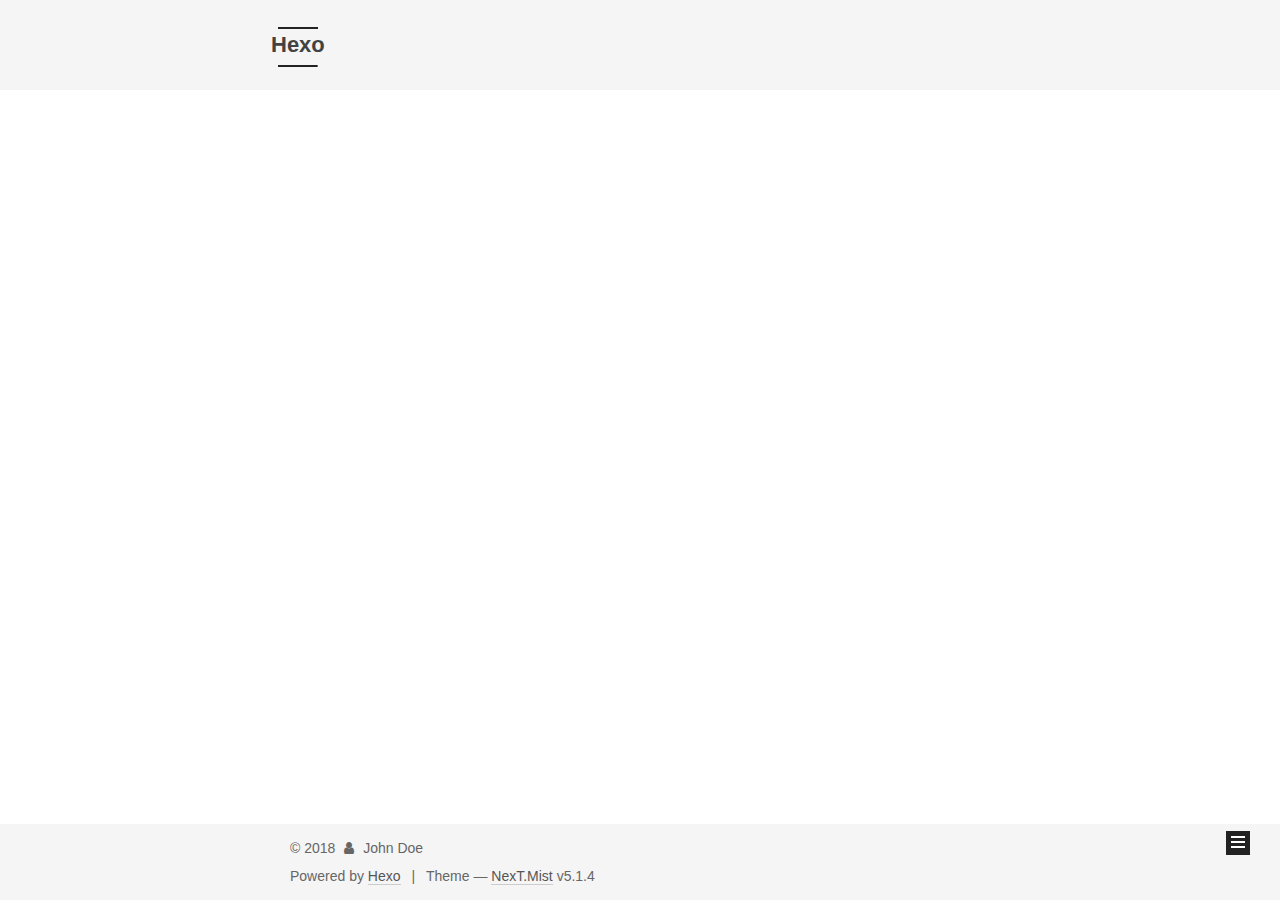
==== archives/index.html @ e2e6864e "Site updated: 2018-07-01 20:54:24" ====
<!DOCTYPE html>



  


<html class="theme-next mist use-motion" lang="">
<head>
  <meta charset="UTF-8"/>
<meta http-equiv="X-UA-Compatible" content="IE=edge" />
<meta name="viewport" content="width=device-width, initial-scale=1, maximum-scale=1"/>
<meta name="theme-color" content="#222">









<meta http-equiv="Cache-Control" content="no-transform" />
<meta http-equiv="Cache-Control" content="no-siteapp" />
















  
  
  <link href="/lib/fancybox/source/jquery.fancybox.css?v=2.1.5" rel="stylesheet" type="text/css" />







<link href="/lib/font-awesome/css/font-awesome.min.css?v=4.6.2" rel="stylesheet" type="text/css" />

<link href="/css/main.css?v=5.1.4" rel="stylesheet" type="text/css" />


  <link rel="apple-touch-icon" sizes="180x180" href="/images/apple-touch-icon-next.png?v=5.1.4">


  <link rel="icon" type="image/png" sizes="32x32" href="/images/favicon-32x32-next.png?v=5.1.4">


  <link rel="icon" type="image/png" sizes="16x16" href="/images/favicon-16x16-next.png?v=5.1.4">


  <link rel="mask-icon" href="/images/logo.svg?v=5.1.4" color="#222">





  <meta name="keywords" content="Hexo, NexT" />










<meta property="og:type" content="website">
<meta property="og:title" content="Hexo">
<meta property="og:url" content="http://yoursite.com/archives/index.html">
<meta property="og:site_name" content="Hexo">
<meta property="og:locale" content="default">
<meta name="twitter:card" content="summary">
<meta name="twitter:title" content="Hexo">



<script type="text/javascript" id="hexo.configurations">
  var NexT = window.NexT || {};
  var CONFIG = {
    root: '/',
    scheme: 'Mist',
    version: '5.1.4',
    sidebar: {"position":"left","display":"post","offset":12,"b2t":false,"scrollpercent":false,"onmobile":false},
    fancybox: true,
    tabs: true,
    motion: {"enable":true,"async":false,"transition":{"post_block":"fadeIn","post_header":"slideDownIn","post_body":"slideDownIn","coll_header":"slideLeftIn","sidebar":"slideUpIn"}},
    duoshuo: {
      userId: '0',
      author: 'Author'
    },
    algolia: {
      applicationID: '',
      apiKey: '',
      indexName: '',
      hits: {"per_page":10},
      labels: {"input_placeholder":"Search for Posts","hits_empty":"We didn't find any results for the search: ${query}","hits_stats":"${hits} results found in ${time} ms"}
    }
  };
</script>



  <link rel="canonical" href="http://yoursite.com/archives/"/>





  <title>Archive | Hexo</title>
  








</head>

<body itemscope itemtype="http://schema.org/WebPage" lang="default">

  
  
    
  

  <div class="container sidebar-position-left page-archive">
    <div class="headband"></div>

    <header id="header" class="header" itemscope itemtype="http://schema.org/WPHeader">
      <div class="header-inner"><div class="site-brand-wrapper">
  <div class="site-meta ">
    

    <div class="custom-logo-site-title">
      <a href="/"  class="brand" rel="start">
        <span class="logo-line-before"><i></i></span>
        <span class="site-title">Hexo</span>
        <span class="logo-line-after"><i></i></span>
      </a>
    </div>
      
        <p class="site-subtitle"></p>
      
  </div>

  <div class="site-nav-toggle">
    <button>
      <span class="btn-bar"></span>
      <span class="btn-bar"></span>
      <span class="btn-bar"></span>
    </button>
  </div>
</div>

<nav class="site-nav">
  

  
    <ul id="menu" class="menu">
      
        
        <li class="menu-item menu-item-home">
          <a href="/" rel="section">
            
              <i class="menu-item-icon fa fa-fw fa-home"></i> <br />
            
            Home
          </a>
        </li>
      
        
        <li class="menu-item menu-item-archives">
          <a href="/archives/" rel="section">
            
              <i class="menu-item-icon fa fa-fw fa-archive"></i> <br />
            
            Archives
          </a>
        </li>
      

      
    </ul>
  

  
</nav>



 </div>
    </header>

    <main id="main" class="main">
      <div class="main-inner">
        <div class="content-wrap">
          <div id="content" class="content">
            

  
  
  
  <div class="post-block archive">
    <div id="posts" class="posts-collapse">
      <span class="archive-move-on"></span>

      <span class="archive-page-counter">
        
        
        
          
        
        Um..! 1 post. Keep on posting.
      </span>

      

        
        
        

        
          
          <div class="collection-title">
            <h1 class="archive-year" id="archive-year-2018">2018</h1>
          </div>
        
        

        

  <article class="post post-type-normal" itemscope itemtype="http://schema.org/Article">
    <header class="post-header">

      <h2 class="post-title">
        
            <a class="post-title-link" href="/2018/07/01/hello-world/" itemprop="url">
              
                <span itemprop="name">Hello World</span>
              
            </a>
        
      </h2>

      <div class="post-meta">
        <time class="post-time" itemprop="dateCreated"
              datetime="2018-07-01T20:14:04+08:00"
              content="2018-07-01" >
          07-01
        </time>
      </div>

    </header>
  </article>



      

    </div>
  </div>
  
  
  

  



          </div>
          


          

        </div>
        
          
  
  <div class="sidebar-toggle">
    <div class="sidebar-toggle-line-wrap">
      <span class="sidebar-toggle-line sidebar-toggle-line-first"></span>
      <span class="sidebar-toggle-line sidebar-toggle-line-middle"></span>
      <span class="sidebar-toggle-line sidebar-toggle-line-last"></span>
    </div>
  </div>

  <aside id="sidebar" class="sidebar">
    
    <div class="sidebar-inner">

      

      

      <section class="site-overview-wrap sidebar-panel sidebar-panel-active">
        <div class="site-overview">
          <div class="site-author motion-element" itemprop="author" itemscope itemtype="http://schema.org/Person">
            
              <p class="site-author-name" itemprop="name">John Doe</p>
              <p class="site-description motion-element" itemprop="description"></p>
          </div>

          <nav class="site-state motion-element">

            
              <div class="site-state-item site-state-posts">
              
                <a href="/archives/">
              
                  <span class="site-state-item-count">1</span>
                  <span class="site-state-item-name">posts</span>
                </a>
              </div>
            

            

            

          </nav>

          

          

          
          

          
          

          

        </div>
      </section>

      

      

    </div>
  </aside>


        
      </div>
    </main>

    <footer id="footer" class="footer">
      <div class="footer-inner">
        <div class="copyright">&copy; <span itemprop="copyrightYear">2018</span>
  <span class="with-love">
    <i class="fa fa-user"></i>
  </span>
  <span class="author" itemprop="copyrightHolder">John Doe</span>

  
</div>


  <div class="powered-by">Powered by <a class="theme-link" target="_blank" href="https://hexo.io">Hexo</a></div>



  <span class="post-meta-divider">|</span>



  <div class="theme-info">Theme &mdash; <a class="theme-link" target="_blank" href="https://github.com/iissnan/hexo-theme-next">NexT.Mist</a> v5.1.4</div>




        







        
      </div>
    </footer>

    
      <div class="back-to-top">
        <i class="fa fa-arrow-up"></i>
        
      </div>
    

    

  </div>

  

<script type="text/javascript">
  if (Object.prototype.toString.call(window.Promise) !== '[object Function]') {
    window.Promise = null;
  }
</script>









  












  
  
    <script type="text/javascript" src="/lib/jquery/index.js?v=2.1.3"></script>
  

  
  
    <script type="text/javascript" src="/lib/fastclick/lib/fastclick.min.js?v=1.0.6"></script>
  

  
  
    <script type="text/javascript" src="/lib/jquery_lazyload/jquery.lazyload.js?v=1.9.7"></script>
  

  
  
    <script type="text/javascript" src="/lib/velocity/velocity.min.js?v=1.2.1"></script>
  

  
  
    <script type="text/javascript" src="/lib/velocity/velocity.ui.min.js?v=1.2.1"></script>
  

  
  
    <script type="text/javascript" src="/lib/fancybox/source/jquery.fancybox.pack.js?v=2.1.5"></script>
  


  


  <script type="text/javascript" src="/js/src/utils.js?v=5.1.4"></script>

  <script type="text/javascript" src="/js/src/motion.js?v=5.1.4"></script>



  
  

  

  


  <script type="text/javascript" src="/js/src/bootstrap.js?v=5.1.4"></script>



  


  




	





  





  












  





  

  

  

  
  

  

  

  

</body>
</html>
---- css/main.css ----
/* normalize.css v3.0.2 | MIT License | git.io/normalize */
html {
  font-family: sans-serif; /* 1 */
  -ms-text-size-adjust: 100%; /* 2 */
  -webkit-text-size-adjust: 100%; /* 2 */
}
body {
  margin: 0;
}
article,
aside,
details,
figcaption,
figure,
footer,
header,
hgroup,
main,
menu,
nav,
section,
summary {
  display: block;
}
audio,
canvas,
progress,
video {
  display: inline-block; /* 1 */
  vertical-align: baseline; /* 2 */
}
audio:not([controls]) {
  display: none;
  height: 0;
}
[hidden],
template {
  display: none;
}
a {
  background-color: transparent;
}
a:active,
a:hover {
  outline: 0;
}
abbr[title] {
  border-bottom: 1px dotted;
}
b,
strong {
  font-weight: bold;
}
dfn {
  font-style: italic;
}
h1 {
  font-size: 2em;
  margin: 0.67em 0;
}
mark {
  background: #ff0;
  color: #000;
}
small {
  font-size: 80%;
}
sub,
sup {
  font-size: 75%;
  line-height: 0;
  position: relative;
  vertical-align: baseline;
}
sup {
  top: -0.5em;
}
sub {
  bottom: -0.25em;
}
img {
  border: 0;
}
svg:not(:root) {
  overflow: hidden;
}
figure {
  margin: 1em 40px;
}
hr {
  -moz-box-sizing: content-box;
  box-sizing: content-box;
  height: 0;
}
pre {
  overflow: auto;
}
code,
kbd,
pre,
samp {
  font-family: monospace, monospace;
  font-size: 1em;
}
button,
input,
optgroup,
select,
textarea {
  color: inherit; /* 1 */
  font: inherit; /* 2 */
  margin: 0; /* 3 */
}
button {
  overflow: visible;
}
button,
select {
  text-transform: none;
}
button,
html input[type="button"],
input[type="reset"],
input[type="submit"] {
  -webkit-appearance: button; /* 2 */
  cursor: pointer; /* 3 */
}
button[disabled],
html input[disabled] {
  cursor: default;
}
button::-moz-focus-inner,
input::-moz-focus-inner {
  border: 0;
  padding: 0;
}
input {
  line-height: normal;
}
input[type="checkbox"],
input[type="radio"] {
  box-sizing: border-box; /* 1 */
  padding: 0; /* 2 */
}
input[type="number"]::-webkit-inner-spin-button,
input[type="number"]::-webkit-outer-spin-button {
  height: auto;
}
input[type="search"] {
  -webkit-appearance: textfield; /* 1 */
  -moz-box-sizing: content-box;
  -webkit-box-sizing: content-box; /* 2 */
  box-sizing: content-box;
}
input[type="search"]::-webkit-search-cancel-button,
input[type="search"]::-webkit-search-decoration {
  -webkit-appearance: none;
}
fieldset {
  border: 1px solid #c0c0c0;
  margin: 0 2px;
  padding: 0.35em 0.625em 0.75em;
}
legend {
  border: 0; /* 1 */
  padding: 0; /* 2 */
}
textarea {
  overflow: auto;
}
optgroup {
  font-weight: bold;
}
table {
  border-collapse: collapse;
  border-spacing: 0;
}
td,
th {
  padding: 0;
}
::selection {
  background: #262a30;
  color: #fff;
}
body {
  position: relative;
  font-family: 'Lato', "PingFang SC", "Microsoft YaHei", sans-serif;
  font-size: 14px;
  line-height: 2;
  color: #555;
  background: #fff;
}
@media (max-width: 767px) {
  body {
    padding-right: 0 !important;
  }
}
@media (min-width: 768px) and (max-width: 991px) {
  body {
    padding-right: 0 !important;
  }
}
@media (min-width: 1600px) {
  body {
    font-size: 16px;
  }
}
h1,
h2,
h3,
h4,
h5,
h6 {
  margin: 0;
  padding: 0;
  font-weight: bold;
  line-height: 1.5;
  font-family: 'Lato', "PingFang SC", "Microsoft YaHei", sans-serif;
}
h2,
h3,
h4,
h5,
h6 {
  margin: 20px 0 15px;
}
h1 {
  font-size: 24px;
}
@media (max-width: 767px) {
  h1 {
    font-size: 20px;
  }
}
h2 {
  font-size: 22px;
}
@media (max-width: 767px) {
  h2 {
    font-size: 18px;
  }
}
h3 {
  font-size: 20px;
}
@media (max-width: 767px) {
  h3 {
    font-size: 16px;
  }
}
h4 {
  font-size: 18px;
}
@media (max-width: 767px) {
  h4 {
    font-size: 14px;
  }
}
h5 {
  font-size: 16px;
}
@media (max-width: 767px) {
  h5 {
    font-size: 12px;
  }
}
h6 {
  font-size: 14px;
}
@media (max-width: 767px) {
  h6 {
    font-size: 10px;
  }
}
p {
  margin: 0 0 20px 0;
}
a {
  color: #555;
  text-decoration: none;
  outline: none;
  border-bottom: 1px solid #999;
  word-wrap: break-word;
}
a:hover {
  color: #222;
  border-bottom-color: #222;
}
blockquote {
  margin: 0;
  padding: 0;
}
img {
  display: block;
  margin: auto;
  max-width: 100%;
  height: auto;
}
hr {
  margin: 40px 0;
  height: 3px;
  border: none;
  background-color: #ddd;
  background-image: repeating-linear-gradient(-45deg, #fff, #fff 4px, transparent 4px, transparent 8px);
}
blockquote {
  padding: 0 15px;
  color: #666;
  border-left: 4px solid #ddd;
}
blockquote cite::before {
  content: "-";
  padding: 0 5px;
}
dt {
  font-weight: 700;
}
dd {
  margin: 0;
  padding: 0;
}
kbd {
  border: 1px solid #ccc;
  border-radius: 0.2em;
  box-shadow: 0.1em 0.1em 0.2em rgba(0,0,0,0.1);
  background-color: #f9f9f9;
  font-family: inherit;
  background-image: -webkit-linear-gradient(top, #eee, #fff, #eee);
  padding: 0.1em 0.3em;
  white-space: nowrap;
}
.text-left {
  text-align: left;
}
.text-center {
  text-align: center;
}
.text-right {
  text-align: right;
}
.text-justify {
  text-align: justify;
}
.text-nowrap {
  white-space: nowrap;
}
.text-lowercase {
  text-transform: lowercase;
}
.text-uppercase {
  text-transform: uppercase;
}
.text-capitalize {
  text-transform: capitalize;
}
.center-block {
  display: block;
  margin-left: auto;
  margin-right: auto;
}
.clearfix:before,
.clearfix:after {
  content: " ";
  display: table;
}
.clearfix:after {
  clear: both;
}
.pullquote {
  width: 45%;
}
.pullquote.left {
  float: left;
  margin-left: 5px;
  margin-right: 10px;
}
.pullquote.right {
  float: right;
  margin-left: 10px;
  margin-right: 5px;
}
.affix.affix.affix {
  position: fixed;
}
.translation {
  margin-top: -20px;
  font-size: 14px;
  color: #999;
}
.scrollbar-measure {
  width: 100px;
  height: 100px;
  overflow: scroll;
  position: absolute;
  top: -9999px;
}
.use-motion .motion-element {
  opacity: 0;
}
table {
  margin: 20px 0;
  width: 100%;
  border-collapse: collapse;
  border-spacing: 0;
  border: 1px solid #ddd;
  font-size: 14px;
  table-layout: fixed;
  word-wrap: break-all;
}
table>tbody>tr:nth-of-type(odd) {
  background-color: #f9f9f9;
}
table>tbody>tr:hover {
  background-color: #f5f5f5;
}
caption,
th,
td {
  padding: 8px;
  text-align: left;
  vertical-align: middle;
  font-weight: normal;
}
th,
td {
  border-bottom: 3px solid #ddd;
  border-right: 1px solid #eee;
}
th {
  padding-bottom: 10px;
  font-weight: 700;
}
td {
  border-bottom-width: 1px;
}
html,
body {
  height: 100%;
}
.container {
  position: relative;
  min-height: 100%;
}
.header-inner {
  margin: 0 auto;
  padding: 100px 0 70px;
  width: 700px;
}
@media (min-width: 1600px) {
  .container .header-inner {
    width: 900px;
  }
}
.main {
  padding-bottom: 150px;
}
.main-inner {
  margin: 0 auto;
  width: 700px;
}
@media (min-width: 1600px) {
  .container .main-inner {
    width: 900px;
  }
}
.footer {
  position: absolute;
  left: 0;
  bottom: 0;
  width: 100%;
  min-height: 50px;
}
.footer-inner {
  box-sizing: border-box;
  margin: 20px auto;
  width: 700px;
}
@media (min-width: 1600px) {
  .container .footer-inner {
    width: 900px;
  }
}
pre,
.highlight {
  overflow: auto;
  margin: 20px 0;
  padding: 0;
  font-size: 13px;
  color: #4d4d4c;
  background: #f7f7f7;
  line-height: 1.6;
}
pre,
code {
  font-family: consolas, Menlo, "PingFang SC", "Microsoft YaHei", monospace;
}
code {
  padding: 2px 4px;
  word-wrap: break-word;
  color: #555;
  background: #eee;
  border-radius: 3px;
  font-size: 13px;
}
pre {
  padding: 10px;
}
pre code {
  padding: 0;
  color: #4d4d4c;
  background: none;
  text-shadow: none;
}
.highlight {
  border-radius: 1px;
}
.highlight pre {
  border: none;
  margin: 0;
  padding: 10px 0;
}
.highlight table {
  margin: 0;
  width: auto;
  border: none;
}
.highlight td {
  border: none;
  padding: 0;
}
.highlight figcaption {
  font-size: 1em;
  color: #4d4d4c;
  line-height: 1em;
  margin-bottom: 1em;
}
.highlight figcaption:before,
.highlight figcaption:after {
  content: " ";
  display: table;
}
.highlight figcaption:after {
  clear: both;
}
.highlight figcaption a {
  float: right;
  color: #4d4d4c;
}
.highlight figcaption a:hover {
  border-bottom-color: #4d4d4c;
}
.highlight .gutter pre {
  padding-left: 10px;
  padding-right: 10px;
  color: #869194;
  text-align: right;
  background-color: #eff2f3;
}
.highlight .code pre {
  width: 100%;
  padding-left: 10px;
  padding-right: 10px;
  background-color: #f7f7f7;
}
.highlight .line {
  height: 20px;
}
.gutter {
  -webkit-user-select: none;
  -moz-user-select: none;
  -ms-user-select: none;
  user-select: none;
}
.gist table {
  width: auto;
}
.gist table td {
  border: none;
}
pre .deletion {
  background: #fdd;
}
pre .addition {
  background: #dfd;
}
pre .meta {
  color: #8959a8;
}
pre .comment {
  color: #8e908c;
}
pre .variable,
pre .attribute,
pre .tag,
pre .regexp,
pre .ruby .constant,
pre .xml .tag .title,
pre .xml .pi,
pre .xml .doctype,
pre .html .doctype,
pre .css .id,
pre .css .class,
pre .css .pseudo {
  color: #c82829;
}
pre .number,
pre .preprocessor,
pre .built_in,
pre .literal,
pre .params,
pre .constant,
pre .command {
  color: #f5871f;
}
pre .ruby .class .title,
pre .css .rules .attribute,
pre .string,
pre .value,
pre .inheritance,
pre .header,
pre .ruby .symbol,
pre .xml .cdata,
pre .special,
pre .number,
pre .formula {
  color: #718c00;
}
pre .title,
pre .css .hexcolor {
  color: #3e999f;
}
pre .function,
pre .python .decorator,
pre .python .title,
pre .ruby .function .title,
pre .ruby .title .keyword,
pre .perl .sub,
pre .javascript .title,
pre .coffeescript .title {
  color: #4271ae;
}
pre .keyword,
pre .javascript .function {
  color: #8959a8;
}
.full-image.full-image.full-image.full-image {
  border: none;
  max-width: 100%;
  width: auto;
  margin: 20px auto 25px;
}
@media (min-width: 992px) {
  .full-image.full-image.full-image.full-image {
    max-width: none;
    width: 110%;
    margin: 25px -5%;
  }
}
.blockquote-center,
.page-home .post-type-quote blockquote,
.page-post-detail .post-type-quote blockquote {
  position: relative;
  margin: 40px 0;
  padding: 0;
  border-left: none;
  text-align: center;
}
.blockquote-center::before,
.page-home .post-type-quote blockquote::before,
.page-post-detail .post-type-quote blockquote::before,
.blockquote-center::after,
.page-home .post-type-quote blockquote::after,
.page-post-detail .post-type-quote blockquote::after {
  position: absolute;
  content: ' ';
  display: block;
  width: 100%;
  height: 24px;
  opacity: 0.2;
  background-repeat: no-repeat;
  background-position: 0 -6px;
  background-size: 22px 22px;
}
.blockquote-center::before,
.page-home .post-type-quote blockquote::before,
.page-post-detail .post-type-quote blockquote::before {
  top: -20px;
  background-image: url("../images/quote-l.svg");
  border-top: 1px solid #ccc;
}
.blockquote-center::after,
.page-home .post-type-quote blockquote::after,
.page-post-detail .post-type-quote blockquote::after {
  bottom: -20px;
  background-image: url("../images/quote-r.svg");
  border-bottom: 1px solid #ccc;
  background-position: 100% 8px;
}
.blockquote-center p,
.page-home .post-type-quote blockquote p,
.page-post-detail .post-type-quote blockquote p,
.blockquote-center div,
.page-home .post-type-quote blockquote div,
.page-post-detail .post-type-quote blockquote div {
  text-align: center;
}
.post .post-body .group-picture img {
  box-sizing: border-box;
  padding: 0 3px;
  border: none;
}
.post .group-picture-row {
  overflow: hidden;
  margin-top: 6px;
}
.post .group-picture-row:first-child {
  margin-top: 0;
}
.post .group-picture-column {
  float: left;
}
.page-post-detail .post-body .group-picture-column {
  float: none;
  margin-top: 10px;
  width: auto !important;
}
.page-post-detail .post-body .group-picture-column img {
  margin: 0 auto;
}
.page-archive .group-picture-container {
  overflow: hidden;
}
.page-archive .group-picture-row {
  float: left;
}
.page-archive .group-picture-row:first-child {
  margin-top: 6px;
}
.page-archive .group-picture-column {
  max-width: 150px;
  max-height: 150px;
}
.post-body .note {
  position: relative;
  padding: 15px;
  margin-bottom: 20px;
  border: 1px solid #eee;
  border-left-width: 5px;
  border-radius: 3px;
}
.post-body .note h2,
.post-body .note h3,
.post-body .note h4,
.post-body .note h5,
.post-body .note h6 {
  margin-top: 0;
  margin-bottom: 0;
  border-bottom: initial;
  padding-top: 0 !important;
}
.post-body .note p:first-child,
.post-body .note ul:first-child,
.post-body .note ol:first-child,
.post-body .note table:first-child,
.post-body .note pre:first-child,
.post-body .note blockquote:first-child {
  margin-top: 0;
}
.post-body .note p:last-child,
.post-body .note ul:last-child,
.post-body .note ol:last-child,
.post-body .note table:last-child,
.post-body .note pre:last-child,
.post-body .note blockquote:last-child {
  margin-bottom: 0;
}
.post-body .note.default {
  border-left-color: #777;
}
.post-body .note.default h2,
.post-body .note.default h3,
.post-body .note.default h4,
.post-body .note.default h5,
.post-body .note.default h6 {
  color: #777;
}
.post-body .note.primary {
  border-left-color: #6f42c1;
}
.post-body .note.primary h2,
.post-body .note.primary h3,
.post-body .note.primary h4,
.post-body .note.primary h5,
.post-body .note.primary h6 {
  color: #6f42c1;
}
.post-body .note.info {
  border-left-color: #428bca;
}
.post-body .note.info h2,
.post-body .note.info h3,
.post-body .note.info h4,
.post-body .note.info h5,
.post-body .note.info h6 {
  color: #428bca;
}
.post-body .note.success {
  border-left-color: #5cb85c;
}
.post-body .note.success h2,
.post-body .note.success h3,
.post-body .note.success h4,
.post-body .note.success h5,
.post-body .note.success h6 {
  color: #5cb85c;
}
.post-body .note.warning {
  border-left-color: #f0ad4e;
}
.post-body .note.warning h2,
.post-body .note.warning h3,
.post-body .note.warning h4,
.post-body .note.warning h5,
.post-body .note.warning h6 {
  color: #f0ad4e;
}
.post-body .note.danger {
  border-left-color: #d9534f;
}
.post-body .note.danger h2,
.post-body .note.danger h3,
.post-body .note.danger h4,
.post-body .note.danger h5,
.post-body .note.danger h6 {
  color: #d9534f;
}
.post-body .label {
  display: inline;
  padding: 0 2px;
  white-space: nowrap;
}
.post-body .label.default {
  background-color: #f0f0f0;
}
.post-body .label.primary {
  background-color: #efe6f7;
}
.post-body .label.info {
  background-color: #e5f2f8;
}
.post-body .label.success {
  background-color: #e7f4e9;
}
.post-body .label.warning {
  background-color: #fcf6e1;
}
.post-body .label.danger {
  background-color: #fae8eb;
}
.post-body .tabs {
  position: relative;
  display: block;
  margin-bottom: 20px;
  padding-top: 10px;
}
.post-body .tabs ul.nav-tabs {
  margin: 0;
  padding: 0;
  display: flex;
  margin-bottom: -1px;
}
@media (max-width: 413px) {
  .post-body .tabs ul.nav-tabs {
    display: block;
    margin-bottom: 5px;
  }
}
.post-body .tabs ul.nav-tabs li.tab {
  list-style-type: none !important;
  margin: 0 0.25em 0 0;
  border-top: 3px solid transparent;
  border-left: 1px solid transparent;
  border-right: 1px solid transparent;
}
@media (max-width: 413px) {
  .post-body .tabs ul.nav-tabs li.tab {
    margin: initial;
    border-top: 1px solid transparent;
    border-left: 3px solid transparent;
    border-right: 1px solid transparent;
    border-bottom: 1px solid transparent;
  }
}
.post-body .tabs ul.nav-tabs li.tab a {
  outline: 0;
  border-bottom: initial;
  display: block;
  line-height: 1.8em;
  padding: 0.25em 0.75em;
  transition-duration: 0.2s;
  transition-timing-function: ease-out;
  transition-delay: 0s;
}
.post-body .tabs ul.nav-tabs li.tab a i {
  width: 1.285714285714286em;
}
.post-body .tabs ul.nav-tabs li.tab.active {
  border-top: 3px solid #fc6423;
  border-left: 1px solid #ddd;
  border-right: 1px solid #ddd;
  background-color: #fff;
}
@media (max-width: 413px) {
  .post-body .tabs ul.nav-tabs li.tab.active {
    border-top: 1px solid #ddd;
    border-left: 3px solid #fc6423;
    border-right: 1px solid #ddd;
    border-bottom: 1px solid #ddd;
  }
}
.post-body .tabs ul.nav-tabs li.tab.active a {
  cursor: default;
  color: #555;
}
.post-body .tabs .tab-content {
  background-color: #fff;
}
.post-body .tabs .tab-content .tab-pane {
  border: 1px solid #ddd;
  padding: 20px 20px 0 20px;
}
.post-body .tabs .tab-content .tab-pane:not(.active) {
  display: none !important;
}
.post-body .tabs .tab-content .tab-pane.active {
  display: block !important;
}
.btn {
  display: inline-block;
  padding: 0 20px;
  font-size: 14px;
  color: #555;
  background: transparent;
  border: 2px solid #222;
  text-decoration: none;
  border-radius: 0;
  transition-property: background-color;
  transition-duration: 0.2s;
  transition-timing-function: ease-in-out;
  transition-delay: 0s;
  line-height: 2;
}
.btn:hover {
  border-color: #222;
  color: #222;
  background: #fff;
}
.btn +.btn {
  margin: 0 0 8px 8px;
}
.btn .fa-fw {
  width: 1.285714285714286em;
  text-align: left;
}
.btn-bar {
  display: block;
  width: 22px;
  height: 2px;
  background: #555;
  border-radius: 1px;
}
.btn-bar+.btn-bar {
  margin-top: 4px;
}
.pagination {
  margin: 120px 0 40px;
  text-align: center;
  border-top: 1px solid #eee;
}
.page-number-basic,
.pagination .prev,
.pagination .next,
.pagination .page-number,
.pagination .space {
  display: inline-block;
  position: relative;
  top: -1px;
  margin: 0 10px;
  padding: 0 11px;
}
@media (max-width: 767px) {
  .page-number-basic,
  .pagination .prev,
  .pagination .next,
  .pagination .page-number,
  .pagination .space {
    margin: 0 5px;
  }
}
.pagination .prev,
.pagination .next,
.pagination .page-number {
  border-bottom: 0;
  border-top: 1px solid #eee;
  transition-property: border-color;
  transition-duration: 0.2s;
  transition-timing-function: ease-in-out;
  transition-delay: 0s;
}
.pagination .prev:hover,
.pagination .next:hover,
.pagination .page-number:hover {
  border-top-color: #222;
}
.pagination .space {
  padding: 0;
  margin: 0;
}
.pagination .prev {
  margin-left: 0;
}
.pagination .next {
  margin-right: 0;
}
.pagination .page-number.current {
  color: #fff;
  background: #ccc;
  border-top-color: #ccc;
}
@media (max-width: 767px) {
  .pagination {
    border-top: none;
  }
  .pagination .prev,
  .pagination .next,
  .pagination .page-number {
    margin-bottom: 10px;
    border-top: 0;
    border-bottom: 1px solid #eee;
    padding: 0 10px;
  }
  .pagination .prev:hover,
  .pagination .next:hover,
  .pagination .page-number:hover {
    border-bottom-color: #222;
  }
}
.comments {
  margin: 60px 20px 0;
}
.tag-cloud {
  text-align: center;
}
.tag-cloud a {
  display: inline-block;
  margin: 10px;
}
.back-to-top {
  box-sizing: border-box;
  position: fixed;
  bottom: -100px;
  right: 30px;
  z-index: 1050;
  padding: 0 6px;
  width: 24px;
  background: #222;
  font-size: 12px;
  opacity: 1;
  color: #fff;
  cursor: pointer;
  text-align: center;
  -webkit-transform: translateZ(0);
  transition-property: bottom;
  transition-duration: 0.2s;
  transition-timing-function: ease-in-out;
  transition-delay: 0s;
}
@media (min-width: 768px) and (max-width: 991px) {
  .back-to-top {
    display: none !important;
  }
}
@media (max-width: 767px) {
  .back-to-top {
    display: none !important;
  }
}
.back-to-top.back-to-top-on {
  bottom: 19px;
}
.header {
  background: transparent;
}
.header-inner {
  position: relative;
}
.headband {
  height: 3px;
  background: #222;
}
.site-meta {
  margin: 0;
  text-align: left;
}
@media (max-width: 767px) {
  .site-meta {
    text-align: center;
  }
}
.brand {
  position: relative;
  display: inline-block;
  padding: 0 40px;
  color: #222;
  background: #222;
  border-bottom: none;
}
.brand:hover {
  color: #222;
}
.logo {
  display: inline-block;
  margin-right: 5px;
  line-height: 36px;
  vertical-align: top;
}
.site-title {
  display: inline-block;
  vertical-align: top;
  line-height: 36px;
  font-size: 20px;
  font-weight: normal;
  font-family: 'Lato', "PingFang SC", "Microsoft YaHei", sans-serif;
}
.site-subtitle {
  margin-top: 10px;
  font-size: 13px;
  color: #999;
}
.use-motion .brand {
  opacity: 0;
}
.use-motion .logo,
.use-motion .site-title,
.use-motion .site-subtitle {
  opacity: 0;
  position: relative;
  top: -10px;
}
.site-nav-toggle {
  display: none;
  position: absolute;
  top: 10px;
  left: 10px;
}
@media (max-width: 767px) {
  .site-nav-toggle {
    display: block;
  }
}
.site-nav-toggle button {
  margin-top: 2px;
  padding: 9px 10px;
  background: transparent;
  border: none;
}
@media (max-width: 767px) {
  .site-nav {
    display: none;
    margin: 0 -10px;
    padding: 0 10px;
    clear: both;
    border-top: 1px solid #ddd;
  }
}
@media (min-width: 768px) and (max-width: 991px) {
  .site-nav {
    display: block !important;
  }
}
@media (min-width: 992px) {
  .site-nav {
    display: block !important;
  }
}
.menu {
  margin-top: 20px;
  padding-left: 0;
  text-align: center;
}
.menu .menu-item {
  display: inline-block;
  margin: 0 10px;
  list-style: none;
}
@media screen and (max-width: 767px) {
  .menu .menu-item {
    margin-top: 10px;
  }
}
.menu .menu-item a {
  display: block;
  font-size: 13px;
  line-height: inherit;
  border-bottom: 1px solid transparent;
  transition-property: border-color;
  transition-duration: 0.2s;
  transition-timing-function: ease-in-out;
  transition-delay: 0s;
}
.menu .menu-item a:hover {
  border-bottom-color: #222;
}
.menu .menu-item .fa {
  margin-right: 5px;
}
.use-motion .menu-item {
  opacity: 0;
}
.post-body {
  font-family: 'Lato', "PingFang SC", "Microsoft YaHei", sans-serif;
}
@media (max-width: 767px) {
  .post-body {
    word-break: break-word;
  }
}
.post-body .fancybox img {
  display: block !important;
  margin: 0 auto;
  cursor: pointer;
  cursor: zoom-in;
  cursor: -webkit-zoom-in;
}
.post-body .image-caption,
.post-body .figure .caption {
  margin: -20px auto 15px;
  text-align: center;
  font-size: 14px;
  color: #999;
  font-weight: bold;
  line-height: 1;
}
.post-sticky-flag {
  display: inline-block;
  font-size: 16px;
  -ms-transform: rotate(30deg);
  -webkit-transform: rotate(30deg);
  -moz-transform: rotate(30deg);
  -ms-transform: rotate(30deg);
  -o-transform: rotate(30deg);
  transform: rotate(30deg);
}
.use-motion .post-block,
.use-motion .pagination,
.use-motion .comments {
  opacity: 0;
}
.use-motion .post-header {
  opacity: 0;
}
.use-motion .post-body {
  opacity: 0;
}
.use-motion .collection-title {
  opacity: 0;
}
.posts-expand {
  padding-top: 40px;
}
@media (max-width: 767px) {
  .posts-expand {
    margin: 0 20px;
  }
  .post-body pre .gutter pre {
    padding-right: 10px;
  }
  .post-body .highlight {
    margin-left: 0px;
    margin-right: 0px;
    padding: 0;
  }
  .post-body .highlight .gutter pre {
    padding-right: 10px;
  }
}
@media (min-width: 992px) {
  .posts-expand .post-body {
    text-align: justify;
  }
}
.posts-expand .post-body h2,
.posts-expand .post-body h3,
.posts-expand .post-body h4,
.posts-expand .post-body h5,
.posts-expand .post-body h6 {
  padding-top: 10px;
}
.posts-expand .post-body h2 .header-anchor,
.posts-expand .post-body h3 .header-anchor,
.posts-expand .post-body h4 .header-anchor,
.posts-expand .post-body h5 .header-anchor,
.posts-expand .post-body h6 .header-anchor {
  float: right;
  margin-left: 10px;
  color: #ccc;
  border-bottom-style: none;
  visibility: hidden;
}
.posts-expand .post-body h2 .header-anchor:hover,
.posts-expand .post-body h3 .header-anchor:hover,
.posts-expand .post-body h4 .header-anchor:hover,
.posts-expand .post-body h5 .header-anchor:hover,
.posts-expand .post-body h6 .header-anchor:hover {
  color: inherit;
}
.posts-expand .post-body h2:hover .header-anchor,
.posts-expand .post-body h3:hover .header-anchor,
.posts-expand .post-body h4:hover .header-anchor,
.posts-expand .post-body h5:hover .header-anchor,
.posts-expand .post-body h6:hover .header-anchor {
  visibility: visible;
}
.posts-expand .post-body ul li {
  list-style: circle;
}
.posts-expand .post-body img {
  box-sizing: border-box;
  margin: auto;
  padding: 3px;
  border: 1px solid #ddd;
}
.posts-expand .post-body .fancybox img {
  margin: 0 auto 25px;
}
@media (max-width: 767px) {
  .posts-collapse {
    margin: 0 20px;
  }
  .posts-collapse .post-title,
  .posts-collapse .post-meta {
    display: block;
    width: auto;
    text-align: left;
  }
}
.posts-collapse {
  position: relative;
  z-index: 1010;
  margin-left: 0;
}
.posts-collapse::after {
  content: " ";
  position: absolute;
  top: 20px;
  left: 0;
  margin-left: -2px;
  width: 4px;
  height: 100%;
  background: #f5f5f5;
  z-index: -1;
}
@media (max-width: 767px) {
  .posts-collapse {
    margin: 0 20px;
  }
}
.posts-collapse .collection-title {
  position: relative;
  margin: 60px 0;
}
.posts-collapse .collection-title h1,
.posts-collapse .collection-title h2 {
  margin-left: 20px;
}
.posts-collapse .collection-title small {
  color: #bbb;
  margin-left: 5px;
}
.posts-collapse .collection-title::before {
  content: " ";
  position: absolute;
  left: 0;
  top: 50%;
  margin-left: -4px;
  margin-top: -4px;
  width: 8px;
  height: 8px;
  background: #bbb;
  border-radius: 50%;
}
.posts-collapse .post {
  margin: 30px 0;
}
.posts-collapse .post-header {
  position: relative;
  transition-duration: 0.2s;
  transition-timing-function: ease-in-out;
  transition-delay: 0s;
  transition-property: border;
  border-bottom: 1px dashed #ccc;
}
.posts-collapse .post-header::before {
  content: " ";
  position: absolute;
  left: 0;
  top: 12px;
  width: 6px;
  height: 6px;
  margin-left: -4px;
  background: #bbb;
  border-radius: 50%;
  border: 1px solid #fff;
  transition-duration: 0.2s;
  transition-timing-function: ease-in-out;
  transition-delay: 0s;
  transition-property: background;
}
.posts-collapse .post-header:hover {
  border-bottom-color: #666;
}
.posts-collapse .post-header:hover::before {
  background: #222;
}
.posts-collapse .post-meta {
  position: absolute;
  font-size: 12px;
  left: 20px;
  top: 5px;
}
.posts-collapse .post-comments-count {
  display: none;
}
.posts-collapse .post-title {
  margin-left: 60px;
  font-size: 16px;
  font-weight: normal;
  line-height: inherit;
}
.posts-collapse .post-title::after {
  margin-left: 3px;
  opacity: 0.6;
}
.posts-collapse .post-title a {
  color: #666;
  border-bottom: none;
}
.page-home .post-type-quote .post-header,
.page-post-detail .post-type-quote .post-header,
.page-home .post-type-quote .post-tags,
.page-post-detail .post-type-quote .post-tags {
  display: none;
}
.posts-expand .post-title {
  text-align: center;
  word-break: break-word;
  font-weight: 400;
}
.posts-expand .post-title-link {
  display: inline-block;
  position: relative;
  color: #555;
  border-bottom: none;
  line-height: 1.2;
  vertical-align: top;
}
.posts-expand .post-title-link::before {
  content: "";
  position: absolute;
  width: 100%;
  height: 2px;
  bottom: 0;
  left: 0;
  background-color: #000;
  visibility: hidden;
  -webkit-transform: scaleX(0);
  -moz-transform: scaleX(0);
  -ms-transform: scaleX(0);
  -o-transform: scaleX(0);
  transform: scaleX(0);
  transition-duration: 0.2s;
  transition-timing-function: ease-in-out;
  transition-delay: 0s;
}
.posts-expand .post-title-link:hover::before {
  visibility: visible;
  -webkit-transform: scaleX(1);
  -moz-transform: scaleX(1);
  -ms-transform: scaleX(1);
  -o-transform: scaleX(1);
  transform: scaleX(1);
}
.posts-expand .post-title-link .fa {
  font-size: 16px;
}
.posts-expand .post-meta {
  margin: 3px 0 60px 0;
  color: #999;
  font-family: 'Lato', "PingFang SC", "Microsoft YaHei", sans-serif;
  font-size: 12px;
  text-align: center;
}
.posts-expand .post-meta .post-category-list {
  display: inline-block;
  margin: 0;
  padding: 3px;
}
.posts-expand .post-meta .post-category-list-link {
  color: #999;
}
.posts-expand .post-meta .post-description {
  font-size: 14px;
  margin-top: 2px;
}
.post-meta-divider {
  margin: 0 0.5em;
}
.post-meta-item-icon {
  margin-right: 3px;
}
@media (min-width: 768px) and (max-width: 991px) {
  .post-meta-item-icon {
    display: inline-block;
  }
}
@media (max-width: 767px) {
  .post-meta-item-icon {
    display: inline-block;
  }
}
@media (min-width: 768px) and (max-width: 991px) {
  .post-meta-item-text {
    display: none;
  }
}
@media (max-width: 767px) {
  .post-meta-item-text {
    display: none;
  }
}
@media (max-width: 767px) {
  .posts-expand .post-comments-count {
    display: none;
  }
}
.post-button {
  margin-top: 40px;
}
.posts-expand .post-tags {
  margin-top: 40px;
  text-align: center;
}
.posts-expand .post-tags a {
  display: inline-block;
  margin-right: 10px;
  font-size: 13px;
}
.post-nav {
  display: table;
  margin-top: 15px;
  width: 100%;
  border-top: 1px solid #eee;
}
.post-nav-divider {
  display: table-cell;
  width: 10%;
}
.post-nav-item {
  display: table-cell;
  padding: 10px 0 0 0;
  width: 45%;
  vertical-align: top;
}
.post-nav-item a {
  position: relative;
  display: block;
  line-height: 25px;
  font-size: 14px;
  color: #555;
  border-bottom: none;
}
.post-nav-item a:hover {
  color: #222;
  border-bottom: none;
}
.post-nav-item a:active {
  top: 2px;
}
.post-nav-item .fa {
  position: absolute;
  top: 8px;
  left: 0;
  font-size: 12px;
}
.post-nav-next a {
  padding-left: 15px;
}
.post-nav-prev {
  text-align: right;
}
.post-nav-prev a {
  padding-right: 15px;
}
.post-nav-prev .fa {
  right: 0;
  left: auto;
}
.posts-expand .post-eof {
  display: block;
  margin: 80px auto 60px;
  width: 8%;
  height: 1px;
  background: #ccc;
  text-align: center;
}
.post:last-child .post-eof.post-eof.post-eof {
  display: none;
}
.post-gallery {
  display: table;
  table-layout: fixed;
  width: 100%;
  border-collapse: separate;
}
.post-gallery-row {
  display: table-row;
}
.post-gallery .post-gallery-img {
  display: table-cell;
  text-align: center;
  vertical-align: middle;
  border: none;
}
.post-gallery .post-gallery-img img {
  max-width: 100%;
  max-height: 100%;
  border: none;
}
.fancybox-close,
.fancybox-close:hover {
  border: none;
}
.rtl.post-body p,
.rtl.post-body a,
.rtl.post-body h1,
.rtl.post-body h2,
.rtl.post-body h3,
.rtl.post-body h4,
.rtl.post-body h5,
.rtl.post-body h6,
.rtl.post-body li,
.rtl.post-body ul,
.rtl.post-body ol {
  direction: rtl;
  font-family: UKIJ Ekran;
}
.rtl.post-title {
  font-family: UKIJ Ekran;
}
.sidebar {
  position: fixed;
  right: 0;
  top: 0;
  bottom: 0;
  width: 0;
  z-index: 1040;
  box-shadow: inset 0 2px 6px #000;
  background: #222;
  -webkit-transform: translateZ(0);
}
.sidebar a {
  color: #999;
  border-bottom-color: #555;
}
.sidebar a:hover {
  color: #eee;
}
@media (min-width: 768px) and (max-width: 991px) {
  .sidebar {
    display: none !important;
  }
}
@media (max-width: 767px) {
  .sidebar {
    display: none !important;
  }
}
.sidebar-inner {
  position: relative;
  padding: 20px 10px;
  color: #999;
  text-align: center;
}
.site-overview-wrap {
  overflow: hidden;
}
.site-overview {
  overflow-y: auto;
  overflow-x: hidden;
}
.sidebar-toggle {
  position: fixed;
  right: 30px;
  bottom: 45px;
  width: 14px;
  height: 14px;
  padding: 5px;
  background: #222;
  line-height: 0;
  z-index: 1050;
  cursor: pointer;
  -webkit-transform: translateZ(0);
}
@media (min-width: 768px) and (max-width: 991px) {
  .sidebar-toggle {
    display: none !important;
  }
}
@media (max-width: 767px) {
  .sidebar-toggle {
    display: none !important;
  }
}
.sidebar-toggle-line {
  position: relative;
  display: inline-block;
  vertical-align: top;
  height: 2px;
  width: 100%;
  background: #fff;
  margin-top: 3px;
}
.sidebar-toggle-line:first-child {
  margin-top: 0;
}
.site-author-image {
  display: block;
  margin: 0 auto;
  padding: 2px;
  max-width: 96px;
  height: auto;
  border: 2px solid #333;
}
.site-author-name {
  margin: 5px 0 0;
  text-align: center;
  color: #f5f5f5;
  font-weight: normal;
}
.site-description {
  margin-top: 5px;
  text-align: center;
  font-size: 14px;
  color: #999;
}
.site-state {
  overflow: hidden;
  line-height: 1.4;
  white-space: nowrap;
  text-align: center;
}
.site-state-item {
  display: inline-block;
  padding: 0 15px;
  border-left: 1px solid #333;
}
.site-state-item:first-child {
  border-left: none;
}
.site-state-item a {
  border-bottom: none;
}
.site-state-item-count {
  display: block;
  text-align: center;
  color: inherit;
  font-weight: 600;
  font-size: 18px;
}
.site-state-item-name {
  font-size: 13px;
  color: inherit;
}
.feed-link {
  margin-top: 20px;
}
.feed-link a {
  display: inline-block;
  padding: 0 15px;
  color: #fc6423;
  border: 1px solid #fc6423;
  border-radius: 4px;
}
.feed-link a i {
  color: #fc6423;
  font-size: 14px;
}
.feed-link a:hover {
  color: #fff;
  background: #fc6423;
}
.feed-link a:hover i {
  color: #fff;
}
.links-of-author {
  margin-top: 20px;
}
.links-of-author a {
  display: inline-block;
  vertical-align: middle;
  margin-right: 10px;
  margin-bottom: 10px;
  border-bottom-color: #555;
  font-size: 13px;
}
.links-of-author a:before {
  display: inline-block;
  vertical-align: middle;
  margin-right: 3px;
  content: " ";
  width: 4px;
  height: 4px;
  border-radius: 50%;
  background: #363944;
}
.links-of-blogroll {
  font-size: 13px;
}
.links-of-blogroll-title {
  margin-top: 20px;
  font-size: 14px;
  font-weight: 600;
}
.links-of-blogroll-list {
  margin: 0;
  padding: 0;
  list-style: none;
}
.links-of-blogroll-item {
  padding: 2px 10px;
}
.links-of-blogroll-item a {
  max-width: 280px;
  box-sizing: border-box;
  display: inline-block;
  overflow: hidden;
  white-space: nowrap;
  text-overflow: ellipsis;
}
.sidebar-nav {
  margin: 0 0 20px;
  padding-left: 0;
}
.sidebar-nav li {
  display: inline-block;
  cursor: pointer;
  border-bottom: 1px solid transparent;
  font-size: 14px;
  color: #555;
}
.sidebar-nav li:hover {
  color: #f5f5f5;
}
.page-post-detail .sidebar-nav-toc {
  padding: 0 5px;
}
.page-post-detail .sidebar-nav-overview {
  margin-left: 10px;
}
.sidebar-nav .sidebar-nav-active {
  color: #87daff;
  border-bottom-color: #87daff;
}
.sidebar-nav .sidebar-nav-active:hover {
  color: #87daff;
}
.sidebar-panel {
  display: none;
}
.sidebar-panel-active {
  display: block;
}
.post-toc-empty {
  font-size: 14px;
  color: #666;
}
.post-toc-wrap {
  overflow: hidden;
}
.post-toc {
  overflow: auto;
}
.post-toc ol {
  margin: 0;
  padding: 0 2px 5px 10px;
  text-align: left;
  list-style: none;
  font-size: 14px;
}
.post-toc ol > ol {
  padding-left: 0;
}
.post-toc ol a {
  transition-duration: 0.2s;
  transition-timing-function: ease-in-out;
  transition-delay: 0s;
  transition-property: all;
  color: #999;
  border-bottom-color: #555;
}
.post-toc ol a:hover {
  color: #ccc;
  border-bottom-color: #ccc;
}
.post-toc .nav-item {
  overflow: hidden;
  text-overflow: ellipsis;
  text-align: justify;
  white-space: nowrap;
  line-height: 1.8;
}
.post-toc .nav .nav-child {
  display: none;
}
.post-toc .nav .active > .nav-child {
  display: block;
}
.post-toc .nav .active-current > .nav-child {
  display: block;
}
.post-toc .nav .active-current > .nav-child > .nav-item {
  display: block;
}
.post-toc .nav .active > a {
  color: #87daff;
  border-bottom-color: #87daff;
}
.post-toc .nav .active-current > a {
  color: #87daff;
}
.post-toc .nav .active-current > a:hover {
  color: #87daff;
}
.footer {
  font-size: 14px;
  color: #999;
}
.footer img {
  border: none;
}
.footer-inner {
  text-align: center;
}
.with-love {
  display: inline-block;
  margin: 0 5px;
}
.powered-by,
.theme-info {
  display: inline-block;
}
.cc-license {
  margin-top: 10px;
  text-align: center;
}
.cc-license .cc-opacity {
  opacity: 0.7;
  border-bottom: none;
}
.cc-license .cc-opacity:hover {
  opacity: 0.9;
}
.cc-license img {
  display: inline-block;
}
.theme-next #ds-thread #ds-reset {
  color: #555;
}
.theme-next #ds-thread #ds-reset .ds-replybox {
  margin-bottom: 30px;
}
.theme-next #ds-thread #ds-reset .ds-replybox .ds-avatar,
.theme-next #ds-reset .ds-avatar img {
  box-shadow: none;
}
.theme-next #ds-thread #ds-reset .ds-textarea-wrapper {
  border-color: #c7d4e1;
  background: none;
  border-top-right-radius: 3px;
  border-top-left-radius: 3px;
}
.theme-next #ds-thread #ds-reset .ds-textarea-wrapper textarea {
  height: 60px;
}
.theme-next #ds-reset .ds-rounded-top {
  border-radius: 0;
}
.theme-next #ds-thread #ds-reset .ds-post-toolbar {
  box-sizing: border-box;
  border: 1px solid #c7d4e1;
  background: #f6f8fa;
}
.theme-next #ds-thread #ds-reset .ds-post-options {
  height: 40px;
  border: none;
  background: none;
}
.theme-next #ds-thread #ds-reset .ds-toolbar-buttons {
  top: 11px;
}
.theme-next #ds-thread #ds-reset .ds-sync {
  top: 5px;
}
.theme-next #ds-thread #ds-reset .ds-post-button {
  top: 4px;
  right: 5px;
  width: 90px;
  height: 30px;
  border: 1px solid #c5ced7;
  border-radius: 3px;
  background-image: linear-gradient(#fbfbfc, #f5f7f9);
  color: #60676d;
}
.theme-next #ds-thread #ds-reset .ds-post-button:hover {
  background-position: 0 -30px;
  color: #60676d;
}
.theme-next #ds-thread #ds-reset .ds-comments-info {
  padding: 10px 0;
}
.theme-next #ds-thread #ds-reset .ds-sort {
  display: none;
}
.theme-next #ds-thread #ds-reset li.ds-tab a.ds-current {
  border: none;
  background: #f6f8fa;
  color: #60676d;
}
.theme-next #ds-thread #ds-reset li.ds-tab a.ds-current:hover {
  background-color: #e9f0f7;
  color: #60676d;
}
.theme-next #ds-thread #ds-reset li.ds-tab a {
  border-radius: 2px;
  padding: 5px;
}
.theme-next #ds-thread #ds-reset .ds-login-buttons p {
  color: #999;
  line-height: 36px;
}
.theme-next #ds-thread #ds-reset .ds-login-buttons .ds-service-list li {
  height: 28px;
}
.theme-next #ds-thread #ds-reset .ds-service-list a {
  background: none;
  padding: 5px;
  border: 1px solid;
  border-radius: 3px;
  text-align: center;
}
.theme-next #ds-thread #ds-reset .ds-service-list a:hover {
  color: #fff;
  background: #666;
}
.theme-next #ds-thread #ds-reset .ds-service-list .ds-weibo {
  color: #fc9b00;
  border-color: #fc9b00;
}
.theme-next #ds-thread #ds-reset .ds-service-list .ds-weibo:hover {
  background: #fc9b00;
}
.theme-next #ds-thread #ds-reset .ds-service-list .ds-qq {
  color: #60a3ec;
  border-color: #60a3ec;
}
.theme-next #ds-thread #ds-reset .ds-service-list .ds-qq:hover {
  background: #60a3ec;
}
.theme-next #ds-thread #ds-reset .ds-service-list .ds-renren {
  color: #2e7ac4;
  border-color: #2e7ac4;
}
.theme-next #ds-thread #ds-reset .ds-service-list .ds-renren:hover {
  background: #2e7ac4;
}
.theme-next #ds-thread #ds-reset .ds-service-list .ds-douban {
  color: #37994c;
  border-color: #37994c;
}
.theme-next #ds-thread #ds-reset .ds-service-list .ds-douban:hover {
  background: #37994c;
}
.theme-next #ds-thread #ds-reset .ds-service-list .ds-kaixin {
  color: #fef20d;
  border-color: #fef20d;
}
.theme-next #ds-thread #ds-reset .ds-service-list .ds-kaixin:hover {
  background: #fef20d;
}
.theme-next #ds-thread #ds-reset .ds-service-list .ds-netease {
  color: #f00;
  border-color: #f00;
}
.theme-next #ds-thread #ds-reset .ds-service-list .ds-netease:hover {
  background: #f00;
}
.theme-next #ds-thread #ds-reset .ds-service-list .ds-sohu {
  color: #ffcb05;
  border-color: #ffcb05;
}
.theme-next #ds-thread #ds-reset .ds-service-list .ds-sohu:hover {
  background: #ffcb05;
}
.theme-next #ds-thread #ds-reset .ds-service-list .ds-baidu {
  color: #2831e0;
  border-color: #2831e0;
}
.theme-next #ds-thread #ds-reset .ds-service-list .ds-baidu:hover {
  background: #2831e0;
}
.theme-next #ds-thread #ds-reset .ds-service-list .ds-google {
  color: #166bec;
  border-color: #166bec;
}
.theme-next #ds-thread #ds-reset .ds-service-list .ds-google:hover {
  background: #166bec;
}
.theme-next #ds-thread #ds-reset .ds-service-list .ds-weixin {
  color: #00ce0d;
  border-color: #00ce0d;
}
.theme-next #ds-thread #ds-reset .ds-service-list .ds-weixin:hover {
  background: #00ce0d;
}
.theme-next #ds-thread #ds-reset .ds-service-list .ds-more-services {
  border: none;
}
.theme-next #ds-thread #ds-reset .ds-service-list .ds-more-services:hover {
  background: none;
}
.theme-next #ds-reset .duoshuo-ua-admin {
  display: inline-block;
  color: #f00;
}
.theme-next #ds-reset .duoshuo-ua-platform,
.theme-next #ds-reset .duoshuo-ua-browser {
  color: #ccc;
}
.theme-next #ds-reset .duoshuo-ua-platform .fa,
.theme-next #ds-reset .duoshuo-ua-browser .fa {
  display: inline-block;
  margin-right: 3px;
}
.theme-next #ds-reset .duoshuo-ua-separator {
  display: inline-block;
  margin-left: 5px;
}
.theme-next .this_ua {
  background-color: #ccc !important;
  border-radius: 4px;
  padding: 0 5px !important;
  margin: 1px 1px !important;
  border: 1px solid #bbb !important;
  color: #fff;
  display: inline-block !important;
}
.theme-next .this_ua.admin {
  background-color: #d9534f !important;
  border-color: #d9534f !important;
}
.theme-next .this_ua.platform.iOS,
.theme-next .this_ua.platform.Mac,
.theme-next .this_ua.platform.Windows {
  background-color: #39b3d7 !important;
  border-color: #46b8da !important;
}
.theme-next .this_ua.platform.Linux {
  background-color: #3a3a3a !important;
  border-color: #1f1f1f !important;
}
.theme-next .this_ua.platform.Android {
  background-color: #00c47d !important;
  border-color: #01b171 !important;
}
.theme-next .this_ua.browser.Mobile,
.theme-next .this_ua.browser.Chrome {
  background-color: #5cb85c !important;
  border-color: #4cae4c !important;
}
.theme-next .this_ua.browser.Firefox {
  background-color: #f0ad4e !important;
  border-color: #eea236 !important;
}
.theme-next .this_ua.browser.Maxthon,
.theme-next .this_ua.browser.IE {
  background-color: #428bca !important;
  border-color: #357ebd !important;
}
.theme-next .this_ua.browser.baidu,
.theme-next .this_ua.browser.UCBrowser,
.theme-next .this_ua.browser.Opera {
  background-color: #d9534f !important;
  border-color: #d43f3a !important;
}
.theme-next .this_ua.browser.Android,
.theme-next .this_ua.browser.QQBrowser {
  background-color: #78ace9 !important;
  border-color: #4cae4c !important;
}
.post-spread {
  margin-top: 20px;
  text-align: center;
}
.jiathis_style {
  display: inline-block;
}
.jiathis_style a {
  border: none;
}
.fa {
  font-family: FontAwesome !important;
}
.post-spread {
  margin-top: 20px;
  text-align: center;
}
.bdshare-slide-button-box a {
  border: none;
}
.bdsharebuttonbox {
  display: inline-block;
}
.bdsharebuttonbox a {
  border: none;
}
.local-search-pop-overlay {
  position: fixed;
  width: 100%;
  height: 100%;
  top: 0;
  left: 0;
  z-index: 2080;
  background-color: rgba(0,0,0,0.3);
}
.local-search-popup {
  display: none;
  position: fixed;
  top: 10%;
  left: 50%;
  margin-left: -350px;
  width: 700px;
  height: 80%;
  padding: 0;
  background: #fff;
  color: #333;
  z-index: 9999;
  border-radius: 5px;
}
@media (max-width: 767px) {
  .local-search-popup {
    padding: 0;
    top: 0;
    left: 0;
    margin: 0;
    width: 100%;
    height: 100%;
    border-radius: 0;
  }
}
.local-search-popup ul.search-result-list {
  padding: 0;
  margin: 0 5px;
}
.local-search-popup p.search-result {
  border-bottom: 1px dashed #ccc;
  padding: 5px 0;
}
.local-search-popup a.search-result-title {
  font-weight: bold;
  font-size: 16px;
}
.local-search-popup .search-keyword {
  border-bottom: 1px dashed #f00;
  font-weight: bold;
  color: #f00;
}
.local-search-popup .local-search-header {
  padding: 5px;
  height: 36px;
  background: #f5f5f5;
  border-top-left-radius: 5px;
  border-top-right-radius: 5px;
}
.local-search-popup #local-search-result {
  overflow: auto;
  position: relative;
  padding: 5px 25px;
  height: calc(100% - 55px);
}
.local-search-popup .local-search-input-wrapper {
  display: inline-block;
  width: calc(100% - 90px);
  height: 36px;
  line-height: 36px;
  padding: 0 5px;
}
.local-search-popup .local-search-input-wrapper input {
  padding: 8px 0;
  height: 20px;
  display: block;
  width: 100%;
  outline: none;
  border: none;
  background: transparent;
  vertical-align: middle;
}
.local-search-popup .search-icon,
.local-search-popup .popup-btn-close {
  display: inline-block;
  font-size: 18px;
  color: #999;
  height: 36px;
  width: 18px;
  padding-left: 10px;
  padding-right: 10px;
}
.local-search-popup .search-icon {
  float: left;
}
.local-search-popup .popup-btn-close {
  border-left: 1px solid #eee;
  float: right;
  cursor: pointer;
}
.local-search-popup #no-result {
  position: absolute;
  left: 50%;
  top: 50%;
  -webkit-transform: translate(-50%, -50%);
  -webkit-transform: translate(-50%, -50%);
  -moz-transform: translate(-50%, -50%);
  -ms-transform: translate(-50%, -50%);
  -o-transform: translate(-50%, -50%);
  transform: translate(-50%, -50%);
  color: #ccc;
}
.site-uv,
.site-pv,
.page-pv {
  display: inline-block;
}
.site-uv .busuanzi-value,
.site-pv .busuanzi-value,
.page-pv .busuanzi-value {
  margin: 0 5px;
}
.site-uv {
  margin-right: 10px;
}
.site-uv::after {
  content: "|";
  padding-left: 10px;
}
.page-archive .archive-page-counter {
  position: relative;
  top: 3px;
  left: 20px;
}
@media (max-width: 767px) {
  .page-archive .archive-page-counter {
    top: 5px;
  }
}
.page-archive .posts-collapse .archive-move-on {
  position: absolute;
  top: 11px;
  left: 0;
  margin-left: -6px;
  width: 10px;
  height: 10px;
  opacity: 0.5;
  background: #555;
  border: 1px solid #fff;
  border-radius: 50%;
}
.category-all-page .category-all-title {
  text-align: center;
}
.category-all-page .category-all {
  margin-top: 20px;
}
.category-all-page .category-list {
  margin: 0;
  padding: 0;
  list-style: none;
}
.category-all-page .category-list-item {
  margin: 5px 10px;
}
.category-all-page .category-list-count {
  color: #bbb;
}
.category-all-page .category-list-count:before {
  display: inline;
  content: " (";
}
.category-all-page .category-list-count:after {
  display: inline;
  content: ") ";
}
.category-all-page .category-list-child {
  padding-left: 10px;
}
#schedule ul#event-list {
  padding-left: 30px;
}
#schedule ul#event-list hr {
  margin: 20px 0 45px 0 !important;
  background: #222;
}
#schedule ul#event-list hr:after {
  display: inline-block;
  content: 'NOW';
  background: #222;
  color: #fff;
  font-weight: bold;
  text-align: right;
  padding: 0 5px;
}
#schedule ul#event-list li.event {
  margin: 20px 0px;
  background: #f9f9f9;
  padding-left: 10px;
  min-height: 40px;
}
#schedule ul#event-list li.event h2.event-summary {
  margin: 0;
  padding-bottom: 3px;
}
#schedule ul#event-list li.event h2.event-summary:before {
  display: inline-block;
  font-family: FontAwesome;
  font-size: 8px;
  content: '\f111';
  vertical-align: middle;
  margin-right: 25px;
  color: #bbb;
}
#schedule ul#event-list li.event span.event-relative-time {
  display: inline-block;
  font-size: 12px;
  font-weight: 400;
  padding-left: 12px;
  color: #bbb;
}
#schedule ul#event-list li.event span.event-details {
  display: block;
  color: #bbb;
  margin-left: 56px;
  padding-top: 3px;
  padding-bottom: 6px;
  text-indent: -24px;
  line-height: 18px;
}
#schedule ul#event-list li.event span.event-details:before {
  text-indent: 0;
  display: inline-block;
  width: 14px;
  font-family: FontAwesome;
  text-align: center;
  margin-right: 9px;
  color: #bbb;
}
#schedule ul#event-list li.event span.event-details.event-location:before {
  content: '\f041';
}
#schedule ul#event-list li.event span.event-details.event-duration:before {
  content: '\f017';
}
#schedule ul#event-list li.event-past {
  background: #fcfcfc;
}
#schedule ul#event-list li.event-past > * {
  opacity: 0.6;
}
#schedule ul#event-list li.event-past h2.event-summary {
  color: #bbb;
}
#schedule ul#event-list li.event-past h2.event-summary:before {
  color: #dfdfdf;
}
#schedule ul#event-list li.event-now {
  background: #222;
  color: #fff;
  padding: 15px 0 15px 10px;
}
#schedule ul#event-list li.event-now h2.event-summary:before {
  -webkit-transform: scale(1.2);
  -moz-transform: scale(1.2);
  -ms-transform: scale(1.2);
  -o-transform: scale(1.2);
  transform: scale(1.2);
  color: #fff;
  animation: dot-flash 1s alternate infinite ease-in-out;
}
#schedule ul#event-list li.event-now * {
  color: #fff !important;
}
@-moz-keyframes dot-flash {
  from {
    opacity: 1;
    -webkit-transform: scale(1.1);
    -moz-transform: scale(1.1);
    -ms-transform: scale(1.1);
    -o-transform: scale(1.1);
    transform: scale(1.1);
  }
  to {
    opacity: 0;
    -webkit-transform: scale(1);
    -moz-transform: scale(1);
    -ms-transform: scale(1);
    -o-transform: scale(1);
    transform: scale(1);
  }
}
@-webkit-keyframes dot-flash {
  from {
    opacity: 1;
    -webkit-transform: scale(1.1);
    -moz-transform: scale(1.1);
    -ms-transform: scale(1.1);
    -o-transform: scale(1.1);
    transform: scale(1.1);
  }
  to {
    opacity: 0;
    -webkit-transform: scale(1);
    -moz-transform: scale(1);
    -ms-transform: scale(1);
    -o-transform: scale(1);
    transform: scale(1);
  }
}
@-o-keyframes dot-flash {
  from {
    opacity: 1;
    -webkit-transform: scale(1.1);
    -moz-transform: scale(1.1);
    -ms-transform: scale(1.1);
    -o-transform: scale(1.1);
    transform: scale(1.1);
  }
  to {
    opacity: 0;
    -webkit-transform: scale(1);
    -moz-transform: scale(1);
    -ms-transform: scale(1);
    -o-transform: scale(1);
    transform: scale(1);
  }
}
@keyframes dot-flash {
  from {
    opacity: 1;
    -webkit-transform: scale(1.1);
    -moz-transform: scale(1.1);
    -ms-transform: scale(1.1);
    -o-transform: scale(1.1);
    transform: scale(1.1);
  }
  to {
    opacity: 0;
    -webkit-transform: scale(1);
    -moz-transform: scale(1);
    -ms-transform: scale(1);
    -o-transform: scale(1);
    transform: scale(1);
  }
}
.page-post-detail .sidebar-toggle-line {
  background: #87daff;
}
.page-post-detail .comments {
  overflow: hidden;
}
h1,
h2,
h3,
h4,
h5,
h6 {
  margin: 20px 0 10px;
}
p {
  margin: 0 0 25px 0;
}
a {
  border-bottom-color: #ccc;
}
hr {
  margin: 20px 0;
  height: 2px;
}
.main-inner {
  margin-top: 80px;
}
.header {
  background: #f5f5f5;
}
.header-inner {
  padding: 25px 0 20px;
}
.header-inner:before,
.header-inner:after {
  content: " ";
  display: table;
}
.header-inner:after {
  clear: both;
}
@media (max-width: 767px) {
  .header-inner {
    width: auto;
    margin-bottom: 50px;
    padding: 10px;
  }
}
.site-meta {
  float: left;
  margin-left: -20px;
  line-height: normal;
}
@media (max-width: 767px) {
  .site-meta {
    margin-left: 10px;
  }
}
.site-meta .brand {
  padding: 2px 1px;
  background: none;
}
@media (max-width: 767px) {
  .site-meta .brand {
    display: block;
  }
}
.site-meta .logo {
  display: none;
}
.site-meta .site-title {
  font-size: 22px;
  font-weight: bolder;
}
@media (max-width: 767px) {
  .site-meta .site-title {
    line-height: 34px;
  }
}
.logo-line-before,
.logo-line-after {
  display: block;
  overflow: hidden;
  margin: 0 auto;
  width: 75%;
}
@media (max-width: 767px) {
  .logo-line-before,
  .logo-line-after {
    display: none;
  }
}
.logo-line-before i,
.logo-line-after i {
  position: relative;
  display: block;
  height: 2px;
  background: #222;
}
@media (max-width: 767px) {
  .logo-line-before i,
  .logo-line-after i {
    height: 3px;
  }
}
.use-motion .logo-line-before i {
  left: -100%;
}
.use-motion .logo-line-after i {
  right: -100%;
}
.site-subtitle {
  display: none;
}
.site-nav-toggle {
  position: static;
  float: right;
}
.menu {
  float: right;
  margin: 8px 0 0 0;
}
@media (max-width: 767px) {
  .menu {
    margin: 20px 0 0 0;
    padding: 0;
  }
}
.menu br {
  display: none;
}
.menu .menu-item {
  margin: 0;
}
@media (max-width: 767px) {
  .menu .menu-item {
    display: block;
  }
}
.menu .menu-item a {
  padding: 0 10px;
  background: none;
  border: none;
  border-radius: 2px;
  transition-property: background;
}
@media (max-width: 767px) {
  .menu .menu-item a {
    text-align: left;
  }
}
.menu .menu-item a:hover {
  background: #e1e1e1;
}
.menu a::before {
  display: none;
}
@media (max-width: 767px) {
  .menu a::before {
    display: block;
  }
}
@media (max-width: 767px) {
  .menu {
    float: none;
  }
}
.site-search form {
  display: none;
}
.posts-expand {
  padding-top: 0;
}
.posts-expand .post-title,
.posts-expand .post-meta {
  text-align: left;
}
@media (max-width: 767px) {
  .posts-expand .post-title,
  .posts-expand .post-meta {
    text-align: center;
  }
}
.posts-expand .post-eof {
  display: none;
}
.posts-expand .post {
  margin-top: 120px;
}
.posts-expand .post:first-child {
  margin-top: 0;
}
.posts-expand .post-meta {
  margin-top: 5px;
  margin-bottom: 20px;
}
.posts-expand .post-title {
  position: relative;
  font-size: 26px;
  font-weight: 400;
}
@media (max-width: 767px) {
  .posts-expand .post-title {
    font-size: 22px;
  }
}
@media (min-width: 1600px) {
  .posts-expand .post-title {
    font-size: 26px;
  }
}
.posts-expand .post-title:hover:before {
  background: #222;
}
@media (max-width: 767px) {
  .posts-expand .post-body {
    font-size: 12px;
  }
}
.posts-expand .post-body img {
  margin: 0;
}
.posts-expand .post-tags {
  text-align: left;
}
.posts-expand .post-tags a {
  padding: 1px 5px;
  background: #f5f5f5;
  border-bottom: none;
}
.posts-expand .post-tags a:hover {
  background: #ccc;
}
.posts-expand .post-nav {
  margin-top: 40px;
}
.post-button {
  margin-top: 20px;
  text-align: left;
}
.post-button a {
  padding: 0;
  font-size: 14px;
  background: none;
  border: none;
  border-bottom: 2px solid #666;
  transition-property: border;
}
@media (max-width: 767px) {
  .post-button a {
    font-size: 12px;
  }
}
@media (min-width: 1600px) {
  .post-button a {
    font-size: 16px;
  }
}
.post-button a:hover {
  border-bottom-color: #222;
}
.links-of-blogroll-inline .links-of-blogroll-item {
  display: inline-block;
}
.btn {
  padding: 0 10px;
  border-width: 2px;
  border-radius: 0;
}
.headband {
  display: none;
}
.site-search {
  position: relative;
  float: right;
  margin-top: 5px;
  padding-top: 3px;
}
@media (max-width: 767px) {
  .site-search {
    float: none;
    padding: 0 10px;
  }
}
@media (max-width: 767px) {
  .container .main-inner {
    width: auto;
  }
}
.page-post-detail .post-title,
.page-post-detail .post-meta {
  text-align: center;
}
.page-post-detail .post-title:before {
  display: none;
}
.page-post-detail .post-meta {
  margin-bottom: 60px;
}
.pagination {
  margin: 120px 0 0;
  text-align: left;
}
@media (max-width: 767px) {
  .pagination {
    margin: 80px 10px 0;
    text-align: center;
  }
}
.footer {
  margin-top: 80px;
  padding: 10px 0;
  background: #f5f5f5;
  color: #666;
}
.footer-inner {
  margin: 0 auto;
  text-align: left;
}
@media (max-width: 767px) {
  .footer-inner {
    width: auto;
    text-align: center;
  }
}
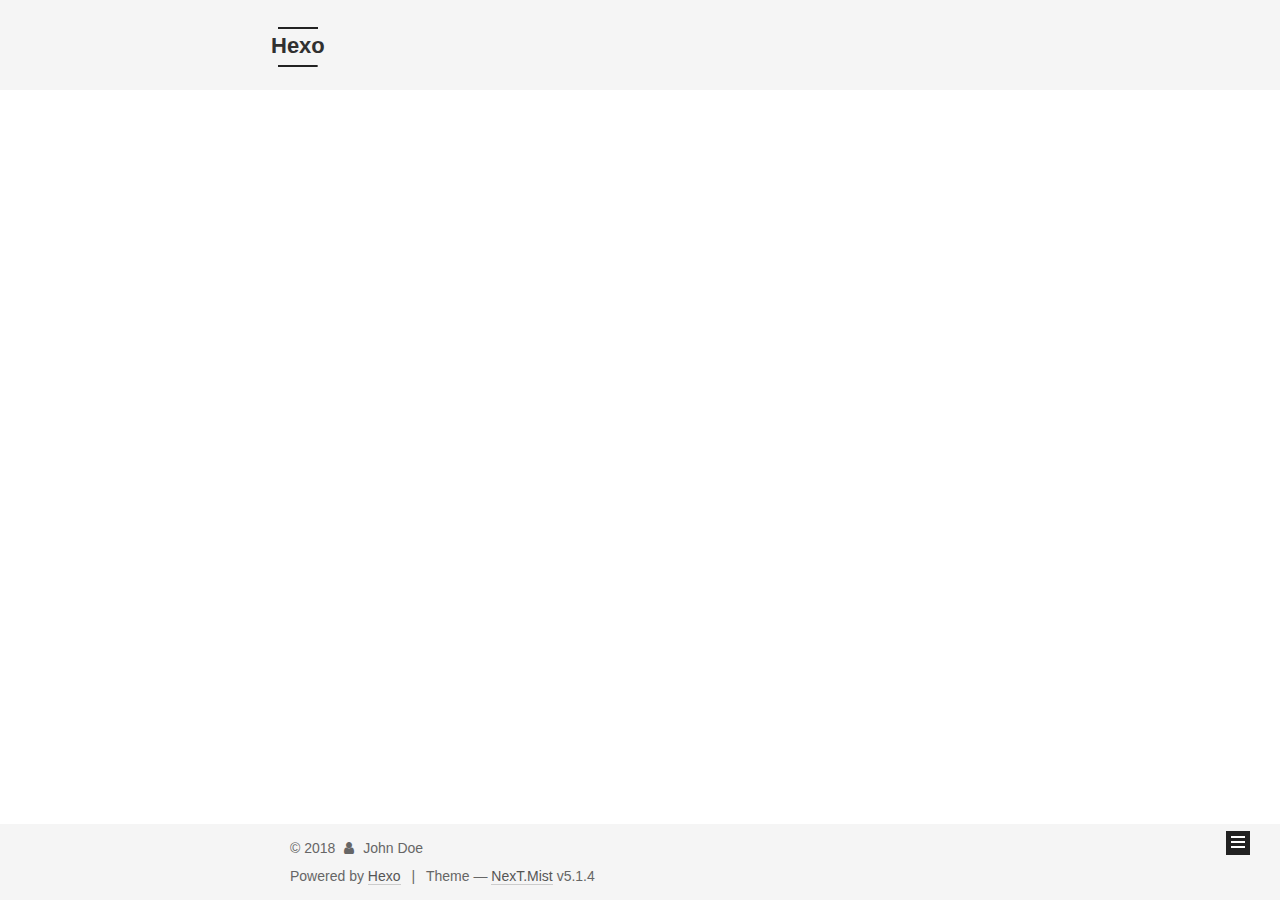
==== commit 44efaaf0: "Site updated: 2018-07-01 21:36:36" ====
--- a/archives/index.html
+++ b/archives/index.html
@@ -227,7 +227,7 @@
         
           
         
-        Um..! 1 post. Keep on posting.
+        Um..! 2 posts in total. Keep on posting.
       </span>
 
       
@@ -251,9 +251,9 @@
 
       <h2 class="post-title">
         
-            <a class="post-title-link" href="/2018/07/01/hello-world/" itemprop="url">
+            <a class="post-title-link" href="/2018/07/01/test2/" itemprop="url">
               
-                <span itemprop="name">Hello World</span>
+                <span itemprop="name">呼叫中心暑假兼职客服招聘</span>
               
             </a>
         
@@ -261,7 +261,44 @@
 
       <div class="post-meta">
         <time class="post-time" itemprop="dateCreated"
-              datetime="2018-07-01T20:14:04+08:00"
+              datetime="2018-07-01T21:34:15+08:00"
+              content="2018-07-01" >
+          07-01
+        </time>
+      </div>
+
+    </header>
+  </article>
+
+
+
+      
+
+        
+        
+        
+
+        
+        
+
+        
+
+  <article class="post post-type-normal" itemscope itemtype="http://schema.org/Article">
+    <header class="post-header">
+
+      <h2 class="post-title">
+        
+            <a class="post-title-link" href="/2018/07/01/test1/" itemprop="url">
+              
+                <span itemprop="name">麦当劳暑假兼职</span>
+              
+            </a>
+        
+      </h2>
+
+      <div class="post-meta">
+        <time class="post-time" itemprop="dateCreated"
+              datetime="2018-07-01T21:34:01+08:00"
               content="2018-07-01" >
           07-01
         </time>
@@ -325,7 +362,7 @@
               
                 <a href="/archives/">
               
-                  <span class="site-state-item-count">1</span>
+                  <span class="site-state-item-count">2</span>
                   <span class="site-state-item-name">posts</span>
                 </a>
               </div>
--- a/css/main.css
+++ b/css/main.css
@@ -1822,7 +1822,7 @@
   width: 4px;
   height: 4px;
   border-radius: 50%;
-  background: #363944;
+  background: #aa95cc;
 }
 .links-of-blogroll {
   font-size: 13px;
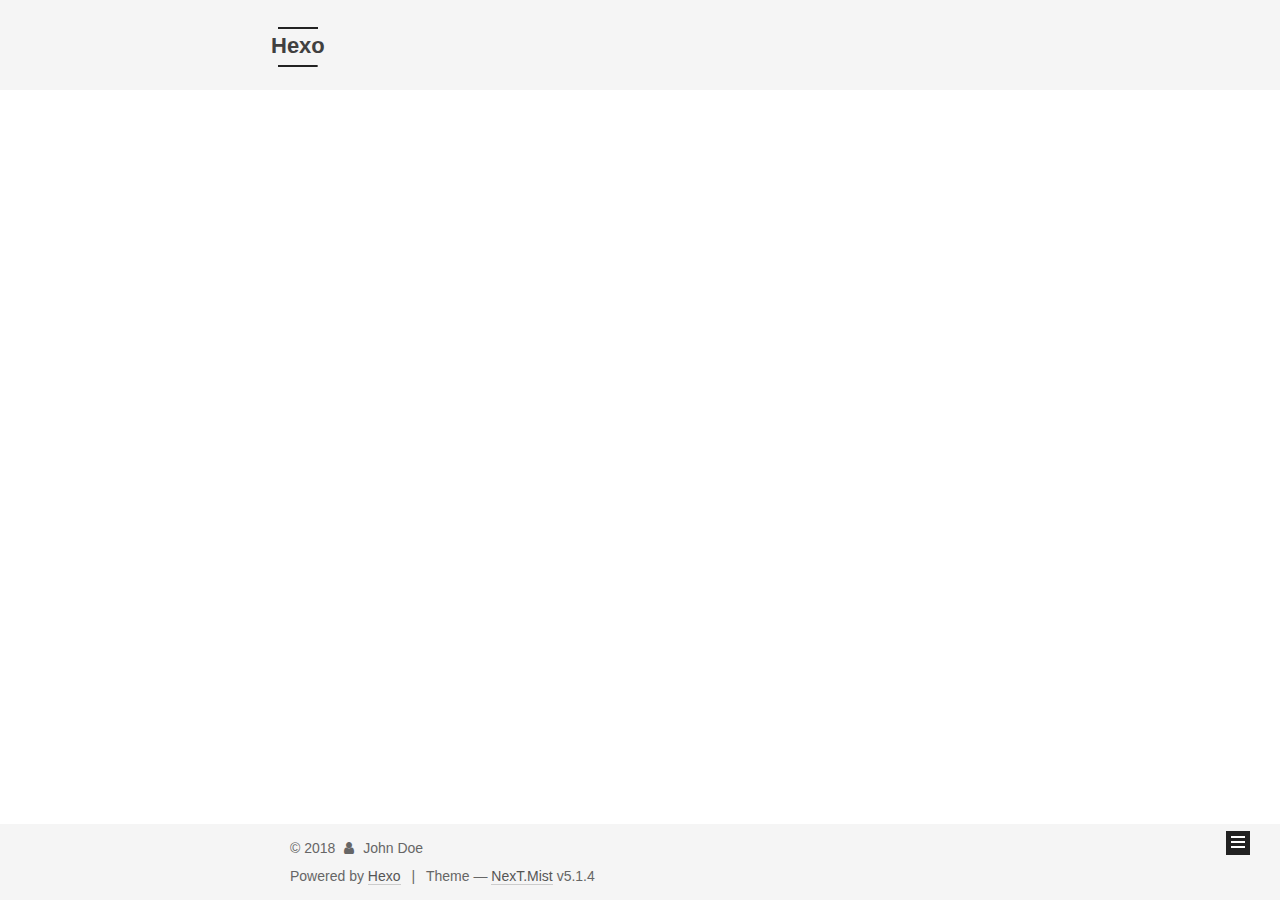
==== commit 246f2299: "Site updated: 2018-07-01 21:39:09" ====
--- a/archives/index.html
+++ b/archives/index.html
@@ -227,7 +227,7 @@
         
           
         
-        Um..! 2 posts in total. Keep on posting.
+        Um..! 3 posts in total. Keep on posting.
       </span>
 
       
@@ -251,7 +251,44 @@
 
       <h2 class="post-title">
         
-            <a class="post-title-link" href="/2018/07/01/test2/" itemprop="url">
+            <a class="post-title-link" href="/2018/07/01/hello-world/" itemprop="url">
+              
+                <span itemprop="name">Hello World</span>
+              
+            </a>
+        
+      </h2>
+
+      <div class="post-meta">
+        <time class="post-time" itemprop="dateCreated"
+              datetime="2018-07-01T21:34:44+08:00"
+              content="2018-07-01" >
+          07-01
+        </time>
+      </div>
+
+    </header>
+  </article>
+
+
+
+      
+
+        
+        
+        
+
+        
+        
+
+        
+
+  <article class="post post-type-normal" itemscope itemtype="http://schema.org/Article">
+    <header class="post-header">
+
+      <h2 class="post-title">
+        
+            <a class="post-title-link" href="/2018/07/01/呼叫中心暑假兼职客服招聘/" itemprop="url">
               
                 <span itemprop="name">呼叫中心暑假兼职客服招聘</span>
               
@@ -288,7 +325,7 @@
 
       <h2 class="post-title">
         
-            <a class="post-title-link" href="/2018/07/01/test1/" itemprop="url">
+            <a class="post-title-link" href="/2018/07/01/麦当劳暑假兼职/" itemprop="url">
               
                 <span itemprop="name">麦当劳暑假兼职</span>
               
@@ -362,7 +399,7 @@
               
                 <a href="/archives/">
               
-                  <span class="site-state-item-count">2</span>
+                  <span class="site-state-item-count">3</span>
                   <span class="site-state-item-name">posts</span>
                 </a>
               </div>
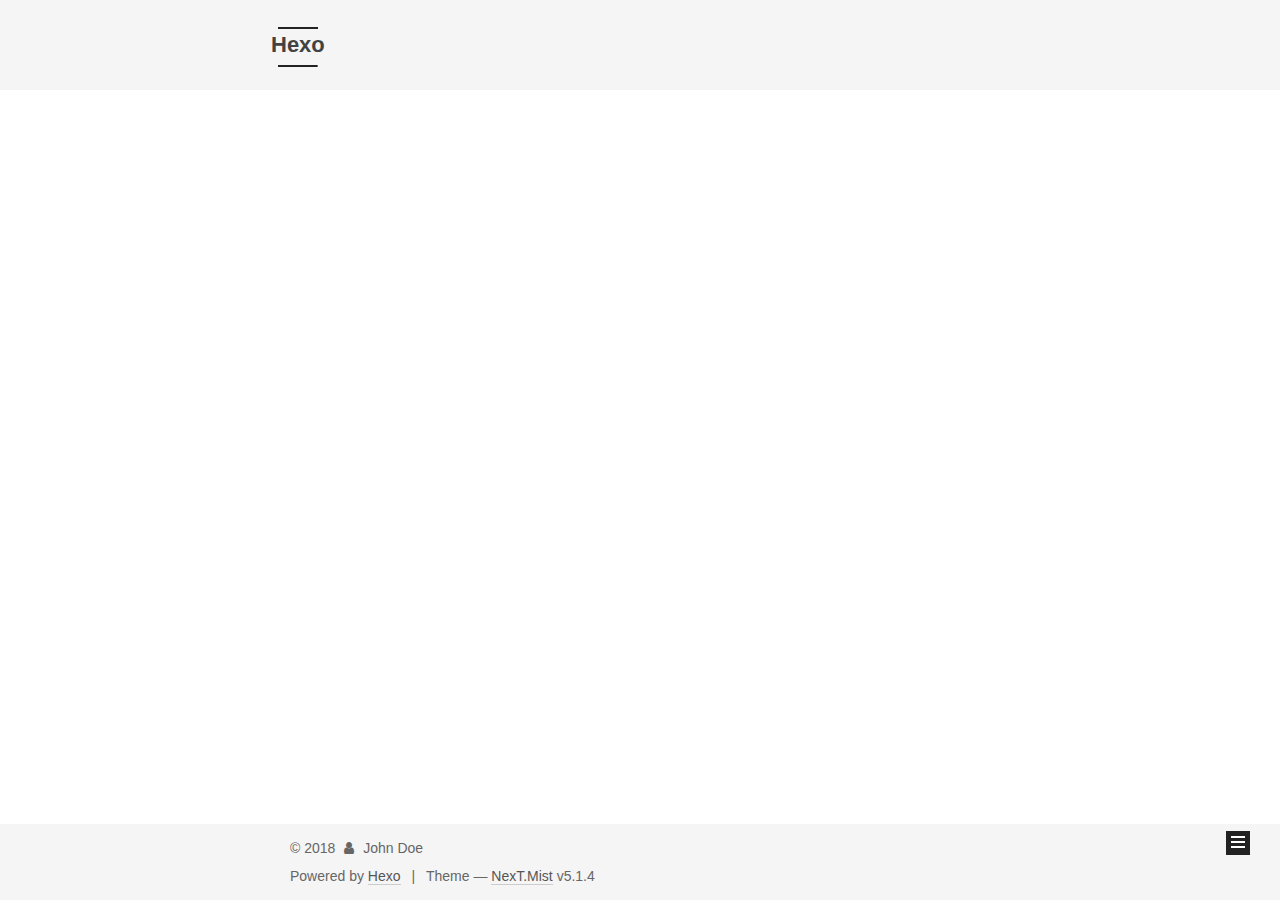
==== commit 2c69e067: "Site updated: 2018-07-01 21:41:26" ====
--- a/archives/index.html
+++ b/archives/index.html
@@ -288,7 +288,7 @@
 
       <h2 class="post-title">
         
-            <a class="post-title-link" href="/2018/07/01/呼叫中心暑假兼职客服招聘/" itemprop="url">
+            <a class="post-title-link" href="/2018/07/01/test1/" itemprop="url">
               
                 <span itemprop="name">呼叫中心暑假兼职客服招聘</span>
               
@@ -325,7 +325,7 @@
 
       <h2 class="post-title">
         
-            <a class="post-title-link" href="/2018/07/01/麦当劳暑假兼职/" itemprop="url">
+            <a class="post-title-link" href="/2018/07/01/test2/" itemprop="url">
               
                 <span itemprop="name">麦当劳暑假兼职</span>
               
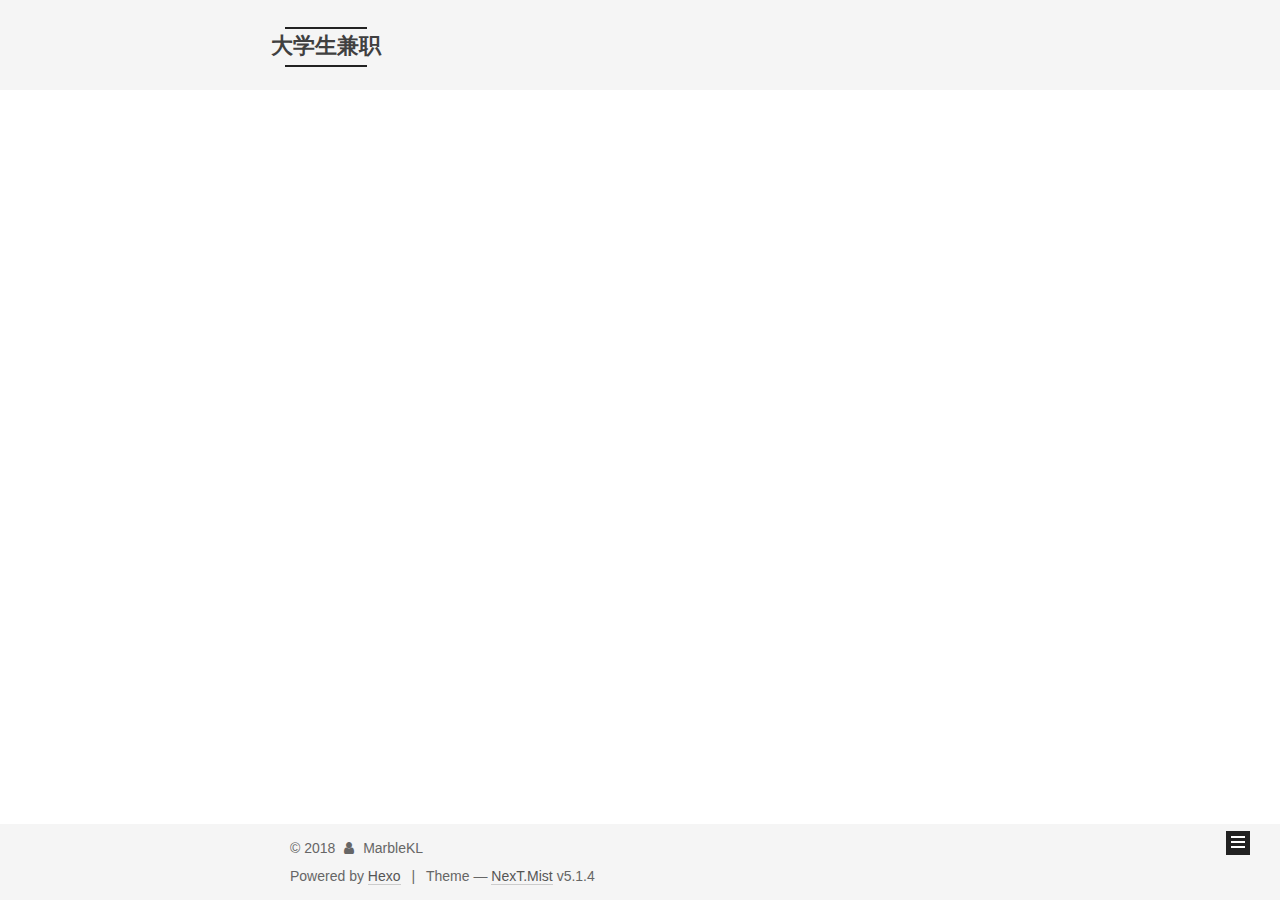
==== commit fb441426: "Site updated: 2018-07-01 21:47:27" ====
--- a/archives/index.html
+++ b/archives/index.html
@@ -80,12 +80,12 @@
 
 
 <meta property="og:type" content="website">
-<meta property="og:title" content="Hexo">
+<meta property="og:title" content="大学生兼职">
 <meta property="og:url" content="http://yoursite.com/archives/index.html">
-<meta property="og:site_name" content="Hexo">
+<meta property="og:site_name" content="大学生兼职">
 <meta property="og:locale" content="default">
 <meta name="twitter:card" content="summary">
-<meta name="twitter:title" content="Hexo">
+<meta name="twitter:title" content="大学生兼职">
 
 
 
@@ -121,7 +121,7 @@
 
 
 
-  <title>Archive | Hexo</title>
+  <title>Archive | 大学生兼职</title>
   
 
 
@@ -151,7 +151,7 @@
     <div class="custom-logo-site-title">
       <a href="/"  class="brand" rel="start">
         <span class="logo-line-before"><i></i></span>
-        <span class="site-title">Hexo</span>
+        <span class="site-title">大学生兼职</span>
         <span class="logo-line-after"><i></i></span>
       </a>
     </div>
@@ -227,7 +227,7 @@
         
           
         
-        Um..! 3 posts in total. Keep on posting.
+        Um..! 2 posts in total. Keep on posting.
       </span>
 
       
@@ -241,43 +241,6 @@
           <div class="collection-title">
             <h1 class="archive-year" id="archive-year-2018">2018</h1>
           </div>
-        
-        
-
-        
-
-  <article class="post post-type-normal" itemscope itemtype="http://schema.org/Article">
-    <header class="post-header">
-
-      <h2 class="post-title">
-        
-            <a class="post-title-link" href="/2018/07/01/hello-world/" itemprop="url">
-              
-                <span itemprop="name">Hello World</span>
-              
-            </a>
-        
-      </h2>
-
-      <div class="post-meta">
-        <time class="post-time" itemprop="dateCreated"
-              datetime="2018-07-01T21:34:44+08:00"
-              content="2018-07-01" >
-          07-01
-        </time>
-      </div>
-
-    </header>
-  </article>
-
-
-
-      
-
-        
-        
-        
-
         
         
 
@@ -388,7 +351,7 @@
         <div class="site-overview">
           <div class="site-author motion-element" itemprop="author" itemscope itemtype="http://schema.org/Person">
             
-              <p class="site-author-name" itemprop="name">John Doe</p>
+              <p class="site-author-name" itemprop="name">MarbleKL</p>
               <p class="site-description motion-element" itemprop="description"></p>
           </div>
 
@@ -399,7 +362,7 @@
               
                 <a href="/archives/">
               
-                  <span class="site-state-item-count">3</span>
+                  <span class="site-state-item-count">2</span>
                   <span class="site-state-item-name">posts</span>
                 </a>
               </div>
@@ -444,7 +407,7 @@
   <span class="with-love">
     <i class="fa fa-user"></i>
   </span>
-  <span class="author" itemprop="copyrightHolder">John Doe</span>
+  <span class="author" itemprop="copyrightHolder">MarbleKL</span>
 
   
 </div>
--- a/css/main.css
+++ b/css/main.css
@@ -1822,7 +1822,7 @@
   width: 4px;
   height: 4px;
   border-radius: 50%;
-  background: #aa95cc;
+  background: #5c8f3c;
 }
 .links-of-blogroll {
   font-size: 13px;
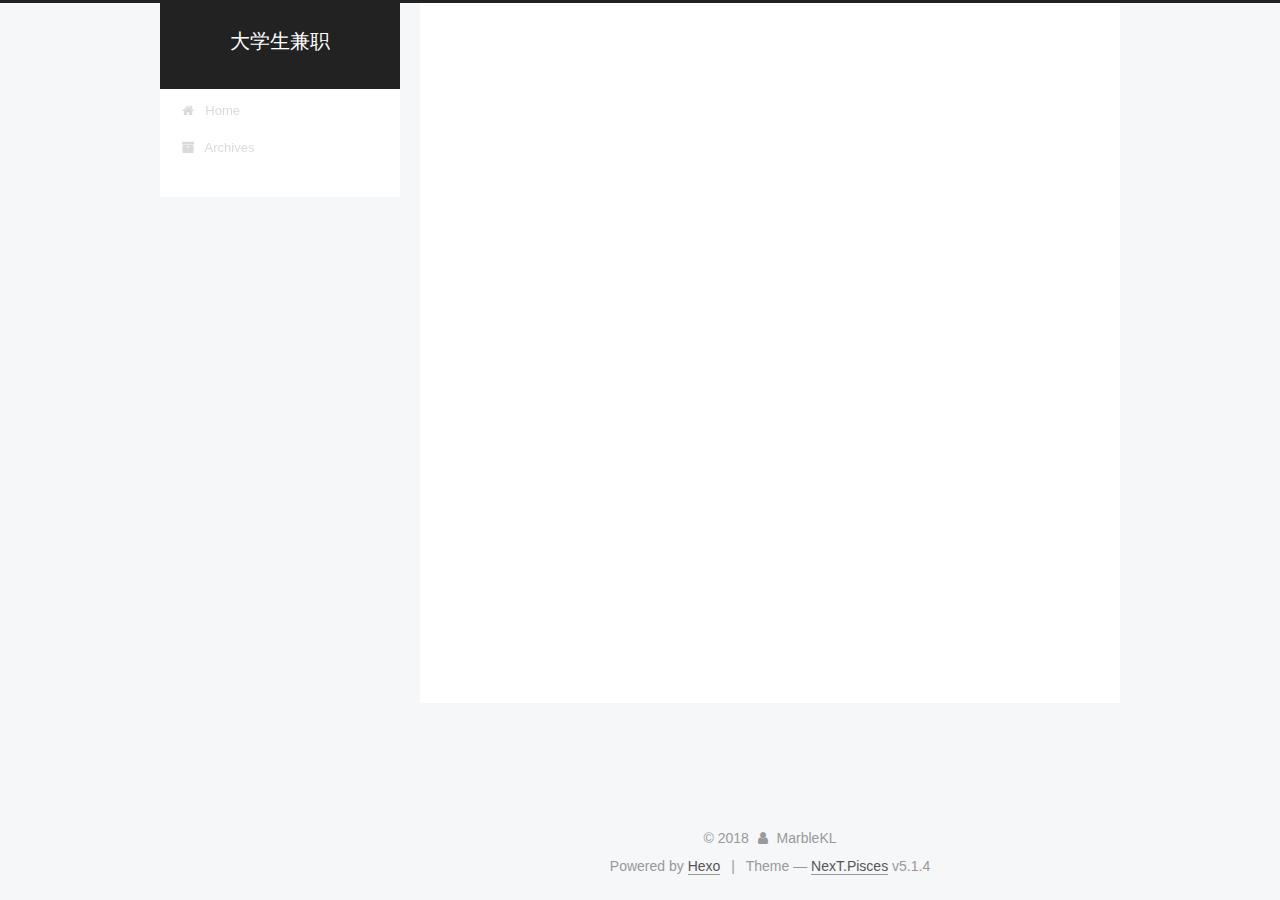
==== commit 80c40a46: "Site updated: 2018-07-01 22:03:10" ====
--- a/archives/index.html
+++ b/archives/index.html
@@ -5,7 +5,7 @@
   
 
 
-<html class="theme-next mist use-motion" lang="">
+<html class="theme-next pisces use-motion" lang="">
 <head>
   <meta charset="UTF-8"/>
 <meta http-equiv="X-UA-Compatible" content="IE=edge" />
@@ -93,7 +93,7 @@
   var NexT = window.NexT || {};
   var CONFIG = {
     root: '/',
-    scheme: 'Mist',
+    scheme: 'Pisces',
     version: '5.1.4',
     sidebar: {"position":"left","display":"post","offset":12,"b2t":false,"scrollpercent":false,"onmobile":false},
     fancybox: true,
@@ -421,7 +421,7 @@
 
 
 
-  <div class="theme-info">Theme &mdash; <a class="theme-link" target="_blank" href="https://github.com/iissnan/hexo-theme-next">NexT.Mist</a> v5.1.4</div>
+  <div class="theme-info">Theme &mdash; <a class="theme-link" target="_blank" href="https://github.com/iissnan/hexo-theme-next">NexT.Pisces</a> v5.1.4</div>
 
 
 
@@ -521,6 +521,13 @@
   
   
 
+
+  <script type="text/javascript" src="/js/src/affix.js?v=5.1.4"></script>
+
+  <script type="text/javascript" src="/js/src/schemes/pisces.js?v=5.1.4"></script>
+
+
+
   
 
   
--- a/css/main.css
+++ b/css/main.css
@@ -189,7 +189,7 @@
   font-size: 14px;
   line-height: 2;
   color: #555;
-  background: #fff;
+  background: #f5f7f9;
 }
 @media (max-width: 767px) {
   body {
@@ -226,51 +226,51 @@
   margin: 20px 0 15px;
 }
 h1 {
-  font-size: 24px;
+  font-size: 22px;
 }
 @media (max-width: 767px) {
   h1 {
-    font-size: 20px;
+    font-size: 18px;
   }
 }
 h2 {
-  font-size: 22px;
+  font-size: 20px;
 }
 @media (max-width: 767px) {
   h2 {
-    font-size: 18px;
+    font-size: 16px;
   }
 }
 h3 {
-  font-size: 20px;
+  font-size: 18px;
 }
 @media (max-width: 767px) {
   h3 {
-    font-size: 16px;
+    font-size: 14px;
   }
 }
 h4 {
-  font-size: 18px;
+  font-size: 16px;
 }
 @media (max-width: 767px) {
   h4 {
-    font-size: 14px;
+    font-size: 12px;
   }
 }
 h5 {
-  font-size: 16px;
+  font-size: 14px;
 }
 @media (max-width: 767px) {
   h5 {
-    font-size: 12px;
+    font-size: 10px;
   }
 }
 h6 {
-  font-size: 14px;
+  font-size: 12px;
 }
 @media (max-width: 767px) {
   h6 {
-    font-size: 10px;
+    font-size: 8px;
   }
 }
 p {
@@ -653,8 +653,8 @@
 @media (min-width: 992px) {
   .full-image.full-image.full-image.full-image {
     max-width: none;
-    width: 110%;
-    margin: 25px -5%;
+    width: 118%;
+    margin: 0 -9%;
   }
 }
 .blockquote-center,
@@ -941,10 +941,10 @@
   padding: 0 20px;
   font-size: 14px;
   color: #555;
-  background: transparent;
-  border: 2px solid #222;
+  background: #fff;
+  border: 2px solid #555;
   text-decoration: none;
-  border-radius: 0;
+  border-radius: 2px;
   transition-property: background-color;
   transition-duration: 0.2s;
   transition-timing-function: ease-in-out;
@@ -953,8 +953,8 @@
 }
 .btn:hover {
   border-color: #222;
-  color: #222;
-  background: #fff;
+  color: #fff;
+  background: #222;
 }
 .btn +.btn {
   margin: 0 0 8px 8px;
@@ -1066,7 +1066,7 @@
   width: 24px;
   background: #222;
   font-size: 12px;
-  opacity: 1;
+  opacity: 0.6;
   color: #fff;
   cursor: pointer;
   text-align: center;
@@ -1087,7 +1087,7 @@
   }
 }
 .back-to-top.back-to-top-on {
-  bottom: 19px;
+  bottom: 30px;
 }
 .header {
   background: transparent;
@@ -1101,7 +1101,7 @@
 }
 .site-meta {
   margin: 0;
-  text-align: left;
+  text-align: center;
 }
 @media (max-width: 767px) {
   .site-meta {
@@ -1112,12 +1112,12 @@
   position: relative;
   display: inline-block;
   padding: 0 40px;
-  color: #222;
+  color: #fff;
   background: #222;
   border-bottom: none;
 }
 .brand:hover {
-  color: #222;
+  color: #fff;
 }
 .logo {
   display: inline-block;
@@ -1136,7 +1136,7 @@
 .site-subtitle {
   margin-top: 10px;
   font-size: 13px;
-  color: #999;
+  color: #ddd;
 }
 .use-motion .brand {
   opacity: 0;
@@ -1209,7 +1209,8 @@
   transition-timing-function: ease-in-out;
   transition-delay: 0s;
 }
-.menu .menu-item a:hover {
+.menu .menu-item a:hover,
+.menu-item-active a {
   border-bottom-color: #222;
 }
 .menu .menu-item .fa {
@@ -1348,7 +1349,7 @@
 .posts-collapse {
   position: relative;
   z-index: 1010;
-  margin-left: 0;
+  margin-left: 55px;
 }
 .posts-collapse::after {
   content: " ";
@@ -1738,20 +1739,20 @@
   display: block;
   margin: 0 auto;
   padding: 2px;
-  max-width: 96px;
+  max-width: 120px;
   height: auto;
-  border: 2px solid #333;
+  border: 1px solid #eee;
 }
 .site-author-name {
-  margin: 5px 0 0;
+  margin: 0;
   text-align: center;
-  color: #f5f5f5;
-  font-weight: normal;
+  color: #222;
+  font-weight: 600;
 }
 .site-description {
-  margin-top: 5px;
+  margin-top: 0;
   text-align: center;
-  font-size: 14px;
+  font-size: 13px;
   color: #999;
 }
 .site-state {
@@ -1763,7 +1764,7 @@
 .site-state-item {
   display: inline-block;
   padding: 0 15px;
-  border-left: 1px solid #333;
+  border-left: 1px solid #eee;
 }
 .site-state-item:first-child {
   border-left: none;
@@ -1776,11 +1777,11 @@
   text-align: center;
   color: inherit;
   font-weight: 600;
-  font-size: 18px;
+  font-size: 16px;
 }
 .site-state-item-name {
   font-size: 13px;
-  color: inherit;
+  color: #999;
 }
 .feed-link {
   margin-top: 20px;
@@ -1822,7 +1823,7 @@
   width: 4px;
   height: 4px;
   border-radius: 50%;
-  background: #5c8f3c;
+  background: #ffc912;
 }
 .links-of-blogroll {
   font-size: 13px;
@@ -1860,7 +1861,7 @@
   color: #555;
 }
 .sidebar-nav li:hover {
-  color: #f5f5f5;
+  color: #fc6423;
 }
 .page-post-detail .sidebar-nav-toc {
   padding: 0 5px;
@@ -1869,11 +1870,11 @@
   margin-left: 10px;
 }
 .sidebar-nav .sidebar-nav-active {
-  color: #87daff;
-  border-bottom-color: #87daff;
+  color: #fc6423;
+  border-bottom-color: #fc6423;
 }
 .sidebar-nav .sidebar-nav-active:hover {
-  color: #87daff;
+  color: #fc6423;
 }
 .sidebar-panel {
   display: none;
@@ -1906,12 +1907,12 @@
   transition-timing-function: ease-in-out;
   transition-delay: 0s;
   transition-property: all;
-  color: #999;
-  border-bottom-color: #555;
+  color: #666;
+  border-bottom-color: #ccc;
 }
 .post-toc ol a:hover {
-  color: #ccc;
-  border-bottom-color: #ccc;
+  color: #000;
+  border-bottom-color: #000;
 }
 .post-toc .nav-item {
   overflow: hidden;
@@ -1933,14 +1934,14 @@
   display: block;
 }
 .post-toc .nav .active > a {
-  color: #87daff;
-  border-bottom-color: #87daff;
+  color: #fc6423;
+  border-bottom-color: #fc6423;
 }
 .post-toc .nav .active-current > a {
-  color: #87daff;
+  color: #fc6423;
 }
 .post-toc .nav .active-current > a:hover {
-  color: #87daff;
+  color: #fc6423;
 }
 .footer {
   font-size: 14px;
@@ -2345,6 +2346,16 @@
   transform: translate(-50%, -50%);
   color: #ccc;
 }
+@media (min-width: 768px) and (max-width: 991px) {
+  .busuanzi-count {
+    width: auto;
+  }
+}
+@media (max-width: 767px) {
+  .busuanzi-count {
+    width: auto;
+  }
+}
 .site-uv,
 .site-pv,
 .page-pv {
@@ -2580,327 +2591,403 @@
   }
 }
 .page-post-detail .sidebar-toggle-line {
-  background: #87daff;
+  background: #fc6423;
 }
 .page-post-detail .comments {
   overflow: hidden;
 }
-h1,
-h2,
-h3,
-h4,
-h5,
-h6 {
-  margin: 20px 0 10px;
-}
-p {
-  margin: 0 0 25px 0;
-}
-a {
-  border-bottom-color: #ccc;
-}
-hr {
-  margin: 20px 0;
-  height: 2px;
-}
-.main-inner {
-  margin-top: 80px;
-}
 .header {
-  background: #f5f5f5;
+  position: relative;
+  margin: 0 auto;
+  width: 960px;
+}
+@media (min-width: 768px) and (max-width: 991px) {
+  .header {
+    width: auto;
+  }
+}
+@media (max-width: 767px) {
+  .header {
+    width: auto;
+  }
 }
 .header-inner {
-  padding: 25px 0 20px;
-}
-.header-inner:before,
-.header-inner:after {
+  position: absolute;
+  top: 0;
+  overflow: hidden;
+  padding: 0;
+  width: 240px;
+  background: #fff;
+  box-shadow: initial;
+  border-radius: initial;
+}
+@media (min-width: 1600px) {
+  .container .header-inner {
+    width: 240px;
+  }
+}
+@media (min-width: 768px) and (max-width: 991px) {
+  .header-inner {
+    position: relative;
+    width: auto;
+    border-radius: initial;
+  }
+}
+@media (max-width: 767px) {
+  .header-inner {
+    position: relative;
+    width: auto;
+    border-radius: initial;
+  }
+}
+.main:before,
+.main:after {
   content: " ";
   display: table;
 }
-.header-inner:after {
+.main:after {
   clear: both;
 }
-@media (max-width: 767px) {
-  .header-inner {
+@media (min-width: 768px) and (max-width: 991px) {
+  .main {
+    padding-bottom: 100px;
+  }
+}
+@media (max-width: 767px) {
+  .main {
+    padding-bottom: 100px;
+  }
+}
+.container .main-inner {
+  width: 960px;
+}
+@media (min-width: 768px) and (max-width: 991px) {
+  .container .main-inner {
     width: auto;
-    margin-bottom: 50px;
-    padding: 10px;
-  }
+  }
+}
+@media (max-width: 767px) {
+  .container .main-inner {
+    width: auto;
+  }
+}
+.content-wrap {
+  float: right;
+  box-sizing: border-box;
+  padding: 40px;
+  width: 700px;
+  background: #fff;
+  min-height: 700px;
+  box-shadow: initial;
+  border-radius: initial;
+}
+@media (min-width: 768px) and (max-width: 991px) {
+  .content-wrap {
+    width: 100%;
+    padding: 20px;
+    border-radius: initial;
+  }
+}
+@media (max-width: 767px) {
+  .content-wrap {
+    width: 100%;
+    padding: 20px;
+    min-height: auto;
+    border-radius: initial;
+  }
+}
+.sidebar {
+  position: static;
+  float: left;
+  margin-top: 300px;
+  width: 240px;
+  background: #f5f7f9;
+  box-shadow: none;
+}
+@media (min-width: 768px) and (max-width: 991px) {
+  .sidebar {
+    display: none;
+  }
+}
+@media (max-width: 767px) {
+  .sidebar {
+    display: none;
+  }
+}
+.sidebar-toggle {
+  display: none;
+}
+.footer-inner {
+  width: 960px;
+  padding-left: 260px;
+}
+@media (min-width: 768px) and (max-width: 991px) {
+  .footer-inner {
+    width: auto;
+    padding-left: 0 !important;
+    padding-right: 0 !important;
+  }
+}
+@media (max-width: 767px) {
+  .footer-inner {
+    width: auto;
+    padding-left: 0 !important;
+    padding-right: 0 !important;
+  }
+}
+.sidebar-position-right .header-inner {
+  right: 0;
+}
+.sidebar-position-right .content-wrap {
+  float: left;
+}
+.sidebar-position-right .sidebar {
+  float: right;
+}
+.sidebar-position-right .footer-inner {
+  padding-left: 0;
+  padding-right: 260px;
+}
+.site-brand-wrapper {
+  position: relative;
 }
 .site-meta {
-  float: left;
-  margin-left: -20px;
-  line-height: normal;
-}
-@media (max-width: 767px) {
+  padding: 20px 0;
+  color: #fff;
+  background: #222;
+}
+@media (min-width: 768px) and (max-width: 991px) {
   .site-meta {
-    margin-left: 10px;
-  }
-}
-.site-meta .brand {
-  padding: 2px 1px;
+    box-shadow: 0 0 16px rgba(0,0,0,0.5);
+  }
+}
+@media (max-width: 767px) {
+  .site-meta {
+    box-shadow: 0 0 16px rgba(0,0,0,0.5);
+  }
+}
+.brand {
+  padding: 0;
   background: none;
 }
-@media (max-width: 767px) {
-  .site-meta .brand {
-    display: block;
-  }
-}
-.site-meta .logo {
-  display: none;
-}
-.site-meta .site-title {
-  font-size: 22px;
-  font-weight: bolder;
-}
-@media (max-width: 767px) {
-  .site-meta .site-title {
-    line-height: 34px;
-  }
-}
-.logo-line-before,
-.logo-line-after {
-  display: block;
-  overflow: hidden;
-  margin: 0 auto;
-  width: 75%;
-}
-@media (max-width: 767px) {
-  .logo-line-before,
-  .logo-line-after {
-    display: none;
-  }
-}
-.logo-line-before i,
-.logo-line-after i {
-  position: relative;
-  display: block;
-  height: 2px;
-  background: #222;
-}
-@media (max-width: 767px) {
-  .logo-line-before i,
-  .logo-line-after i {
-    height: 3px;
-  }
-}
-.use-motion .logo-line-before i {
-  left: -100%;
-}
-.use-motion .logo-line-after i {
-  right: -100%;
+.brand:hover {
+  color: #fff;
 }
 .site-subtitle {
-  display: none;
-}
-.site-nav-toggle {
-  position: static;
-  float: right;
-}
-.menu {
-  float: right;
-  margin: 8px 0 0 0;
-}
-@media (max-width: 767px) {
-  .menu {
-    margin: 20px 0 0 0;
-    padding: 0;
-  }
-}
-.menu br {
-  display: none;
-}
-.menu .menu-item {
-  margin: 0;
-}
-@media (max-width: 767px) {
-  .menu .menu-item {
-    display: block;
-  }
-}
-.menu .menu-item a {
-  padding: 0 10px;
-  background: none;
-  border: none;
-  border-radius: 2px;
-  transition-property: background;
-}
-@media (max-width: 767px) {
-  .menu .menu-item a {
-    text-align: left;
-  }
-}
-.menu .menu-item a:hover {
-  background: #e1e1e1;
-}
-.menu a::before {
-  display: none;
-}
-@media (max-width: 767px) {
-  .menu a::before {
-    display: block;
-  }
-}
-@media (max-width: 767px) {
-  .menu {
-    float: none;
-  }
+  margin: 10px 10px 0;
+  font-weight: initial;
 }
 .site-search form {
   display: none;
 }
-.posts-expand {
-  padding-top: 0;
-}
-.posts-expand .post-title,
-.posts-expand .post-meta {
+.site-nav {
+  border-top: none;
+}
+@media (min-width: 768px) and (max-width: 991px) {
+  .site-nav {
+    display: none !important;
+  }
+}
+@media (min-width: 768px) and (max-width: 991px) {
+  .site-nav-on {
+    display: block !important;
+  }
+}
+.menu .menu-item {
+  display: block;
+  margin: 0;
+}
+.menu .menu-item a {
+  position: relative;
+  box-sizing: border-box;
+  padding: 5px 20px;
   text-align: left;
-}
-@media (max-width: 767px) {
-  .posts-expand .post-title,
-  .posts-expand .post-meta {
-    text-align: center;
-  }
-}
-.posts-expand .post-eof {
+  line-height: inherit;
+  transition-property: background-color;
+  transition-duration: 0.2s;
+  transition-timing-function: ease-in-out;
+  transition-delay: 0s;
+}
+.menu .menu-item a:hover,
+.menu-item-active a {
+  background: #f9f9f9;
+  border-bottom-color: #fff;
+}
+.menu .menu-item br {
   display: none;
 }
-.posts-expand .post {
-  margin-top: 120px;
-}
-.posts-expand .post:first-child {
+.menu-item-active a:after {
+  content: " ";
+  position: absolute;
+  top: 50%;
+  margin-top: -3px;
+  right: 15px;
+  width: 6px;
+  height: 6px;
+  border-radius: 50%;
+  background-color: #bbb;
+}
+.btn-bar {
+  background-color: #fff;
+}
+.site-nav-toggle {
+  left: 20px;
+  top: 50%;
+  -webkit-transform: translateY(-50%);
+  -webkit-transform: translateY(-50%);
+  -moz-transform: translateY(-50%);
+  -ms-transform: translateY(-50%);
+  -o-transform: translateY(-50%);
+  transform: translateY(-50%);
+}
+@media (min-width: 768px) and (max-width: 991px) {
+  .site-nav-toggle {
+    display: block;
+  }
+}
+.use-motion .sidebar .motion-element {
+  opacity: 1;
+}
+.sidebar {
+  margin-left: -100%;
+  right: auto;
+  bottom: auto;
+  -webkit-transform: none;
+}
+.sidebar-inner {
+  box-sizing: border-box;
+  width: 240px;
+  color: #555;
+  background: #fff;
+  box-shadow: initial;
+  border-radius: initial;
+  opacity: 0;
+}
+.sidebar-inner.affix {
+  position: fixed;
+  top: 12px;
+}
+.sidebar-inner.affix-bottom {
+  position: absolute;
+}
+.site-overview {
+  text-align: left;
+}
+.site-author:before,
+.site-author:after {
+  content: " ";
+  display: table;
+}
+.site-author:after {
+  clear: both;
+}
+.sidebar a {
+  color: #555;
+}
+.sidebar a:hover {
+  color: #222;
+}
+.site-state-item {
+  padding: 0 10px;
+}
+.links-of-author-item a:before {
+  display: none;
+}
+.links-of-author-item a {
+  border-bottom: none;
+  text-decoration: underline;
+}
+.feed-link {
+  border-top: 1px dotted #ccc;
+  border-bottom: 1px dotted #ccc;
+  text-align: center;
+}
+.feed-link a {
+  display: block;
+  color: #fc6423;
+  border: none;
+}
+.feed-link a:hover {
+  background: none;
+  color: #e34603;
+}
+.feed-link a:hover i {
+  color: #e34603;
+}
+.links-of-author {
+  display: flex;
+  flex-wrap: wrap;
+  justify-content: center;
+}
+.links-of-author-item {
+  margin: 5px 0 0;
+  width: 50%;
+}
+.links-of-author-item a {
+  max-width: 216px;
+  box-sizing: border-box;
+  display: inline-block;
+  margin-right: 0;
+  margin-bottom: 0;
+  padding: 0 5px;
+  overflow: hidden;
+  white-space: nowrap;
+  text-overflow: ellipsis;
+}
+.links-of-author-item a {
+  display: block;
+  text-decoration: none;
+}
+.links-of-author-item a:hover {
+  border-radius: 4px;
+  background: #eee;
+}
+.links-of-author-item .fa {
+  margin-right: 2px;
+  font-size: 16px;
+}
+.links-of-author-item .fa-globe {
+  font-size: 15px;
+}
+.links-of-blogroll {
+  text-align: center;
+  margin-top: 20px;
+  padding: 3px 0 0;
+  border-top: 1px dotted #ccc;
+}
+.links-of-blogroll-title {
   margin-top: 0;
 }
-.posts-expand .post-meta {
-  margin-top: 5px;
-  margin-bottom: 20px;
-}
-.posts-expand .post-title {
-  position: relative;
-  font-size: 26px;
-  font-weight: 400;
-}
-@media (max-width: 767px) {
-  .posts-expand .post-title {
-    font-size: 22px;
-  }
-}
-@media (min-width: 1600px) {
-  .posts-expand .post-title {
-    font-size: 26px;
-  }
-}
-.posts-expand .post-title:hover:before {
-  background: #222;
-}
-@media (max-width: 767px) {
-  .posts-expand .post-body {
-    font-size: 12px;
-  }
-}
-.posts-expand .post-body img {
-  margin: 0;
-}
-.posts-expand .post-tags {
-  text-align: left;
-}
-.posts-expand .post-tags a {
-  padding: 1px 5px;
-  background: #f5f5f5;
-  border-bottom: none;
-}
-.posts-expand .post-tags a:hover {
-  background: #ccc;
-}
-.posts-expand .post-nav {
-  margin-top: 40px;
-}
-.post-button {
-  margin-top: 20px;
-  text-align: left;
-}
-.post-button a {
+.links-of-blogroll-item {
   padding: 0;
-  font-size: 14px;
-  background: none;
-  border: none;
-  border-bottom: 2px solid #666;
-  transition-property: border;
-}
-@media (max-width: 767px) {
-  .post-button a {
-    font-size: 12px;
-  }
-}
-@media (min-width: 1600px) {
-  .post-button a {
-    font-size: 16px;
-  }
-}
-.post-button a:hover {
-  border-bottom-color: #222;
+}
+.links-of-blogroll-inline:before,
+.links-of-blogroll-inline:after {
+  content: " ";
+  display: table;
+}
+.links-of-blogroll-inline:after {
+  clear: both;
 }
 .links-of-blogroll-inline .links-of-blogroll-item {
-  display: inline-block;
-}
-.btn {
-  padding: 0 10px;
-  border-width: 2px;
-  border-radius: 0;
-}
-.headband {
-  display: none;
-}
-.site-search {
-  position: relative;
-  float: right;
-  margin-top: 5px;
-  padding-top: 3px;
-}
-@media (max-width: 767px) {
-  .site-search {
-    float: none;
-    padding: 0 10px;
-  }
-}
-@media (max-width: 767px) {
-  .container .main-inner {
-    width: auto;
-  }
-}
-.page-post-detail .post-title,
-.page-post-detail .post-meta {
-  text-align: center;
-}
-.page-post-detail .post-title:before {
-  display: none;
-}
-.page-post-detail .post-meta {
-  margin-bottom: 60px;
-}
-.pagination {
-  margin: 120px 0 0;
-  text-align: left;
-}
-@media (max-width: 767px) {
-  .pagination {
-    margin: 80px 10px 0;
-    text-align: center;
-  }
-}
-.footer {
-  margin-top: 80px;
-  padding: 10px 0;
-  background: #f5f5f5;
-  color: #666;
-}
-.footer-inner {
-  margin: 0 auto;
-  text-align: left;
-}
-@media (max-width: 767px) {
-  .footer-inner {
-    width: auto;
-    text-align: center;
-  }
-}
+  margin: 5px 0 0;
+  width: 50%;
+  display: inline-block;
+  width: unset;
+}
+.links-of-blogroll-inline .links-of-blogroll-item a {
+  max-width: 216px;
+  box-sizing: border-box;
+  display: inline-block;
+  margin-right: 0;
+  margin-bottom: 0;
+  padding: 0 5px;
+  overflow: hidden;
+  white-space: nowrap;
+  text-overflow: ellipsis;
+}
+@media (max-width: 767px) {
+  .post-body {
+    text-align: justify;
+  }
+}
